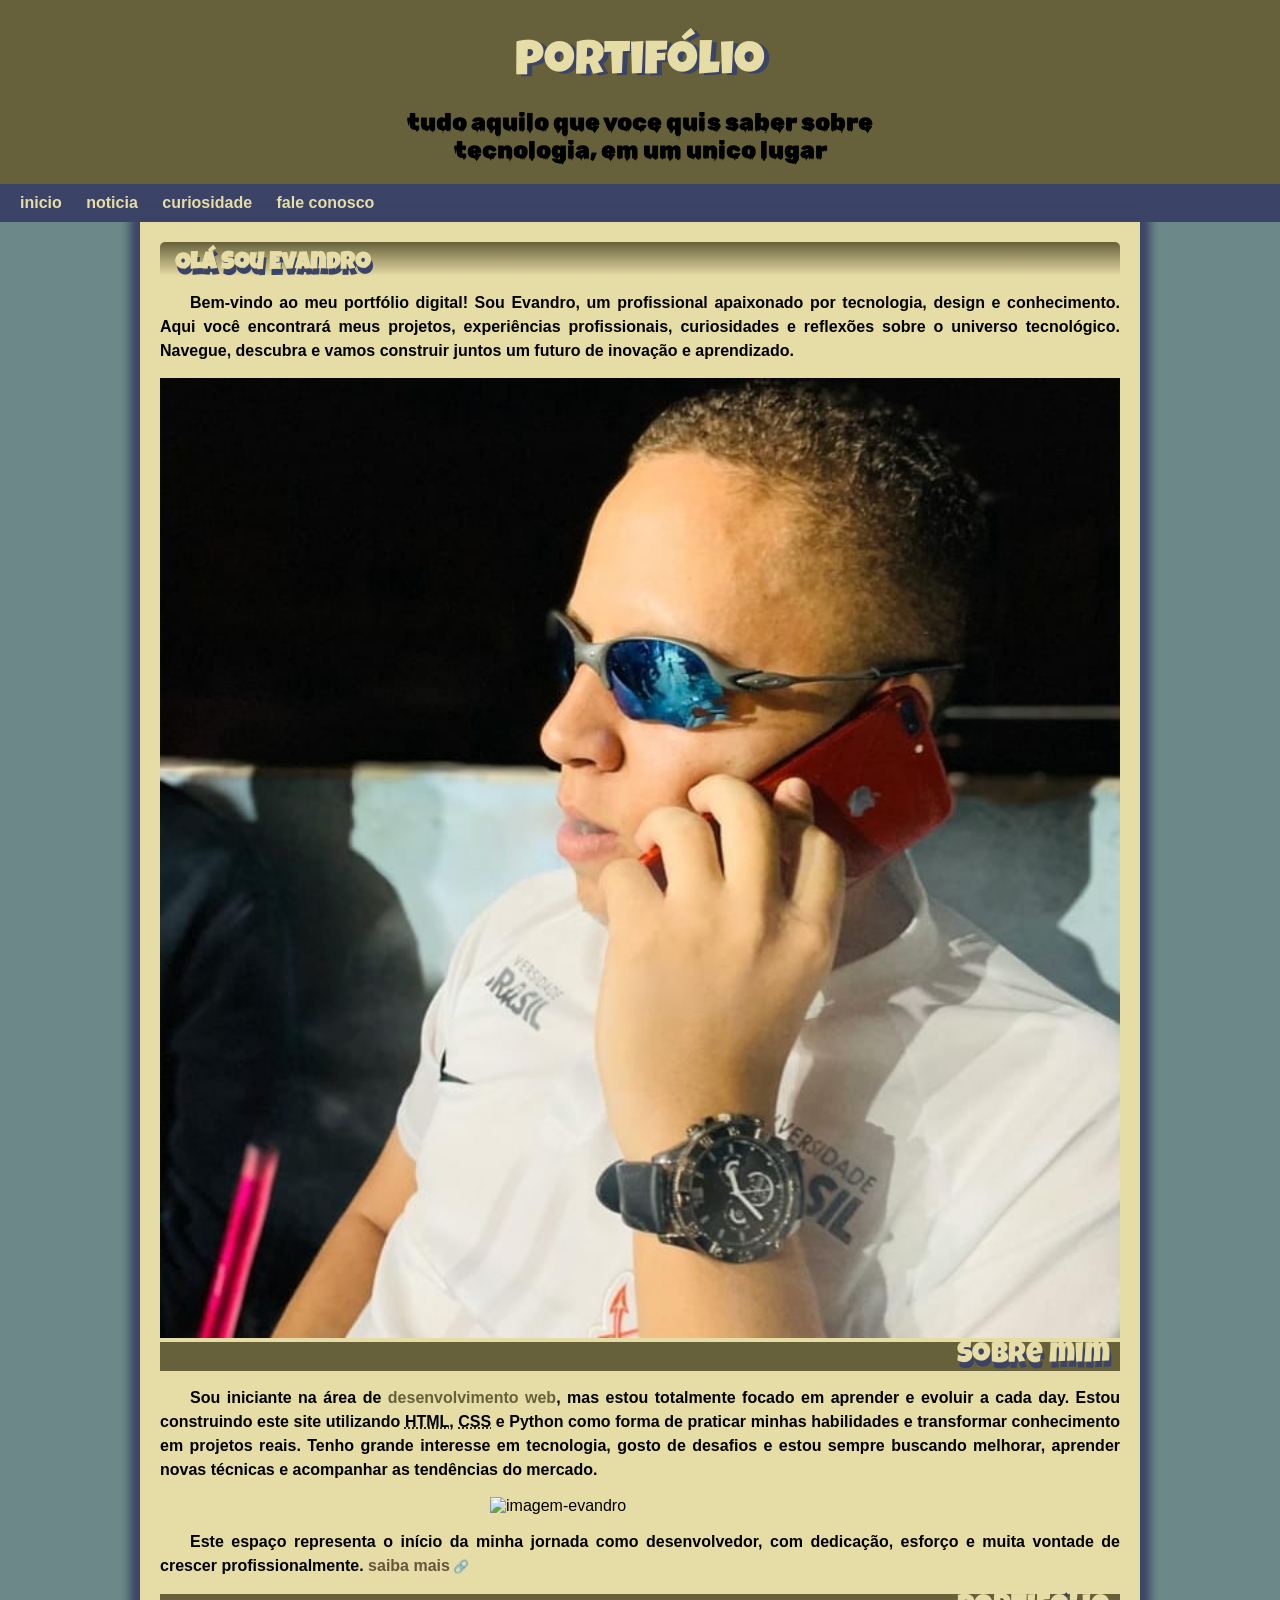
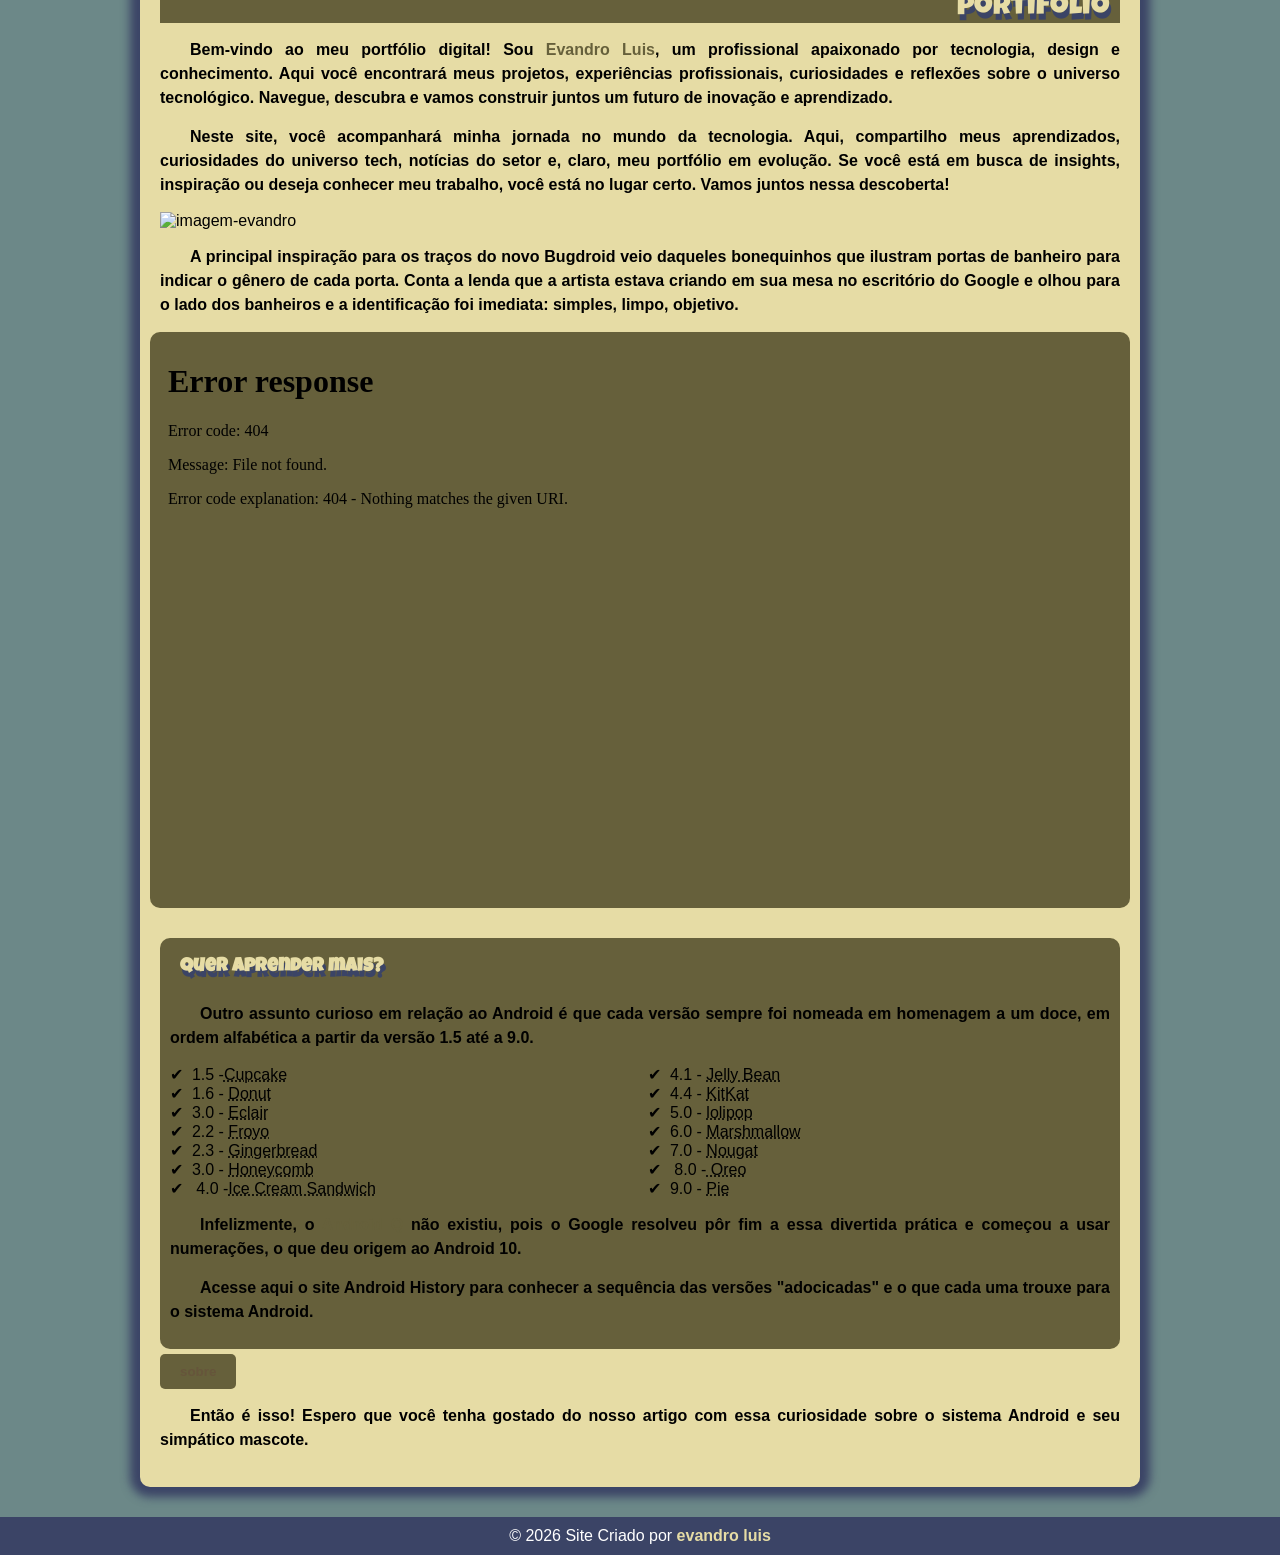
==== curiosidade/curiosidades.net/index.html @ 5dc9df83 "Update index.html" ====
<!DOCTYPE html>
<html lang="pt-br">
<head>
    <meta charset="UTF-8">
    <meta name="viewport" content="width=device-width, initial-scale=1.0">
    <link rel="stylesheet" href="sobre.html">
    <link rel="stylesheet" href="style.css">
    <link rel="shortcut icon" href="/link/icons8-favicon-94.png" type="image/x-icon">
     <link rel="stylesheet" href="./curiosidades.net">
    <title>Document</title>
</head>
<body>
    <header>
        <h1>Portifólio </h1>
          <p>tudo aquilo que voce quis saber sobre tecnologia,
            em um unico lugar</p>
    </header>
         <nav>
           <a href="#">inicio</a>
           <a href="#">noticia </a>
           <a href="#">curiosidade</a>
           <a href="#">fale conosco</a>
         </nav>

                       
        <main>

             <article>
                         <h1>Olá  Sou Evandro</h1>

                         <p>Bem-vindo ao meu portfólio digital! Sou Evandro, um profissional apaixonado por tecnologia, design e conhecimento. Aqui você encontrará meus projetos, experiências 
                          profissionais, curiosidades e reflexões sobre o universo tecnológico. Navegue, descubra e vamos construir 
                          juntos um futuro de inovação e aprendizado.</p>
                          
                         
                         
                         
                              <picture>
                            <source media="(max-width: 300px)" srcset="imagem../evandro.p.png">
                        <img src="./imagem/02.jpg" alt="mascote">                  
                        </picture>
                  
                
                              <h2>Sobre mim</h2>
 
                           <p>
                              Sou iniciante na área de <strong>desenvolvimento web</strong>, mas estou totalmente focado em aprender e evoluir a cada day. Estou construindo este site utilizando  <abbr title="HyperText Markup Language">HTML</abbr>, <abbr title="Cascading Style Sheets">CSS</abbr> e Python como forma de praticar minhas habilidades e transformar conhecimento em projetos reais. Tenho grande interesse em tecnologia,
                              gosto de desafios e estou sempre buscando melhorar, aprender novas técnicas e acompanhar as tendências do mercado. 
                             </p>
                      
                                <img src="/imagem/evandro-01.jpeg" class="pequena" alt="imagem-evandro">
                    
                            <p>Este espaço
                              representa o início da minha jornada como desenvolvedor, com dedicação, esforço e muita vontade de crescer profissionalmente. <a href="https://www.instagram.com/pilotozl_25?igsh=djE5Z3M5ZjZwZXA3" target="_blank" class="externo">saiba mais</a>
                            </p>



                         
                      
                             <h2>portifólio</h2>

                       <p> Bem-vindo ao meu portfólio digital! Sou <strong>Evandro Luis</strong>, um profissional apaixonado por tecnologia,
                         design e conhecimento. Aqui você encontrará meus projetos, experiências profissionais, curiosidades e reflexões sobre o universo tecnológico. Navegue, descubra e vamos construir juntos um futuro de inovação e aprendizado.
                      </p>


                          

                        <p>Neste site, você acompanhará minha jornada no mundo da tecnologia. Aqui, compartilho meus aprendizados, curiosidades do universo tech, notícias do setor e, claro, meu portfólio em evolução.
                           Se você está em busca de insights, inspiração ou deseja conhecer meu trabalho, você está no lugar certo.
                            Vamos juntos nessa descoberta!
                         
                        </p>
                                          
                            <img src="/imagem/evandro-05.jpeg" alt="imagem-evandro">              

                         <p>A principal inspiração para os traços do novo Bugdroid veio daqueles bonequinhos que
                             ilustram portas de banheiro para indicar o gênero de cada porta.
                              Conta a lenda que a artista estava criando em sua mesa no escritório do Google e olhou 
                              para o lado dos banheiros e a identificação foi imediata: simples, limpo, objetivo.
     
                         </p>
                        
                         <div class="video">                           
                           <iframe src="/media/@pilotozl_25.mp4" frameborder="0">bem vindo</iframe>
                           
                        </div> 
                        
                        <aside>
                         <h3> Quer aprender mais? </h3>

                        <p>Outro assunto curioso em relação ao Android é que cada versão sempre foi nomeada em homenagem a um doce, em ordem alfabética a partir da versão 1.5 até a 9.0.
                        </p>

                     <ul>
                             <li>1.5 -<abbr title="bolo de copo">Cupcake</abbr></li>
                             <li>1.6 - <abbr title="roquinha">Donut</abbr></li>
                             <li>3.0 - <abbr title="bomba">Eclair</abbr></li>
                             <li>2.2 - <abbr title="iogurte">Froyo</abbr></li>
                             <li>2.3 - <abbr title="biscoto">Gingerbread</abbr></li>
                             <li>3.0 - <abbr title="favo de mel">Honeycomb</abbr></li>
                             <li> 4.0 -<abbr title="saunduiche">Ice Cream Sandwich</abbr></li>
                             <li>4.1 - <abbr title="jujuba"> Jelly Bean</abbr></li>  
                             <li>4.4 - <abbr title="kitkat">KitKat</abbr></li>
                             <li>5.0 - <abbr title="pirulito"> lolipop</abbr></li>
                             <li>6.0 - <abbr title="Marshmallow"> Marshmallow</abbr></li>
                             <li>7.0 - <abbr title="torrene"> Nougat</abbr></li>
                             <li> 8.0 -<abbr title="oreo"> Oreo</abbr></li>
                             <li>9.0 - <abbr title="torta"> Pie</abbr></li>

                     </ul>

                       <p> Infelizmente, o <strong>Android Q</strong> não existiu, pois o Google resolveu pôr fim a essa divertida prática e começou
                         a usar numerações, o que deu origem ao Android 10.
                      </p>
                      <p>
                        Acesse aqui o site Android History para conhecer a sequência das versões "adocicadas" e o que cada uma trouxe para o sistema Android.
                      </p>
                    
                    </aside>
        
                   
                  <button class="plt"><a href="sobre.html">sobre</a></button>
                  
                  <p>  Então é isso! Espero que você tenha gostado do nosso artigo com essa curiosidade sobre o sistema Android 
                        e seu simpático mascote.
                    </p>
               
             </article> 

              

        </main> 

        <footer>
            <p>&copy; 2026 Site Criado por  <a href="https://www.instagram.com/pilotozl_25?igsh=djE5Z3M5ZjZwZXA3" target="_blank"> evandro luis</a></p>
        </footer>
</body>
</html>
---- curiosidade/curiosidades.net/style.css ----
@charset "UTF-8";
 
@import url('https://fonts.googleapis.com/css2?family=Luckiest+Guy&display=swap');
@import url('https://fonts.googleapis.com/css2?family=Rubik+Wet+Paint&display=swap');

:root{
    --cor0:#E6DCA5 ;
    --cor01: #E6CDA5;
    --cor02: #A6B4E6;
    --cor03:#3B4466 ;
    --cor04: #66603B;
    --cor05:#66553B;

     --fonte-padrao: Arial, Helvetica, sans-serif;
     --fonte-destaque: 'Rubik Wet Paint', cursive;
     --fonte-els: "Luckiest Guy", cursive;
}
*{
    margin: 0;
    padding: 0;
    box-sizing: border-box;
    font-family: var(--fonte-padrao)

}
a.externo::after{
    content: '\00a0\1f517';
    font-size: 0.8em;
    color: var(--cor02);    
}

body {
    background-color: rgb(108, 136, 136);

   
}

header{
    background-color: var(--cor04);
    min-height: 150px;
    text-align: center;
    padding-top: 40px;
    
   
}
header > h1{
    font-family: var(--fonte-els);
    color: var(--cor0);
    font-weight: normal;
    margin-bottom: 20px;
    font-size: 3em;
    text-shadow: 5px 2px 0 var(--cor03);
   
    
}
header > p{
    font-size: 1.5rem;
    font-family: var(--fonte-destaque);
    max-width: 600px;
    padding-right: 10px;
    padding-left: 10px;
    margin: auto;
    padding-bottom: 20px;
    
    
}

nav{
      background-color: var(--cor03);
      padding: 10px;
     
}

nav > a {
    color: var(--cor0);
    padding: 10px;
    text-decoration: none;
    font-weight: bold;
    border-radius: 5px;
    transition-duration: 2s;
}
nav > a:hover{
    background-color: var(--cor04);
    color: var(--cor03);
}

main{
    min-width: 320px;
    max-width: 1000px;
    margin: auto;
    padding: 20px;
     background-color: var(--cor0);
     box-shadow: 0px 0px 10px 10px var(--cor03);
     margin: auto;
     margin-bottom: 30px;
     border-radius: 0px 0px 10px 10px;

}
main img{
    width: 100%;
}
main img.pequena{
    max-width: 300px;
    display: block;
    margin: auto;
}
div.video{
    background-color: var(--cor04);
    border-radius: 10px;
    margin: 0px -10px 30px -10px;
    position: relative;
    padding-bottom: 60%;
    
    
}                                        

                              
div.video iframe{
    position: absolute;
    top: 0%;
    left: 0%;
    width: 100%;
    height: 100%;
    display: block;
    margin: auto;
    padding: 10px;
    
}   


main h1{
    font-family: var(--fonte-els);
     background-color: var(--cor04);
     color: var(--cor0);
     text-shadow: 2px 6px var(--cor03);
     background-image:linear-gradient(var(--cor04), var(--cor0));
     border-radius: 5px 5px 0px 0px;
     text-align: start;
     padding-left: 15px;
     padding-top: 10px;
     
}
main h2{
    font-family: var(--fonte-els);
    font-size: 1.8em;
    font-weight: normal;
    background-color: var(--cor04);
    color: var(--cor0);
    text-shadow: 2px 6px var(--cor03);
    text-align: end;
    padding-right: 10px;
   

    
}
main p{
    margin: 15px 0px;
    text-align: justify;
    text-indent: 30px;
    line-height: 1.5em;
    font-weight: bolder;
}
main strong{
    color: var(--cor04);
    font-weight: bold;
    cursor: pointer;
}
main strong:hover{
    color: var(--cor02);
}
 main a{
    color: var(--cor05);
    text-decoration: none;
    font-weight: bold;

 }

 main a:hover{
    color: var(--cor02);
    text-decoration: underline;

 }
 aside{
    background-color: var(--cor04);
    padding: 10px;
    border-radius: 10px; 
}
aside > h3{
    font-family: var(--fonte-els);
    color: var(--cor0);
    text-shadow: 2px 6px var(--cor03);
    padding: 10px 10px;


}
aside > ul{
    list-style-type: '\2714\00a0\00a0';
    list-style-position: inside;
    columns: 2;
}
.plt{
    
    background-color: var(--cor04);
    color: var(--cor0);
    padding-top: 5px;
    border: none;
    padding: 10px 20px;
    border-radius: 5px;
    font-weight: bold;
    cursor: pointer;
    transition-duration: 0.3s;    
    margin-top: 5px; 
    
}
.plt:hover{
    background-color: var(--cor0);
    color: var(--cor01);

}
    
footer{
    background-color: var(--cor03);
    color: white;
    text-align: center;
    font-size: 1em;
    padding: 10px;
}
footer a{
    color: var(--cor0);
    text-decoration: none;
    font-weight: bold;
}   
footer a:hover{
    color: var(--cor02);
    text-decoration: underline;
}
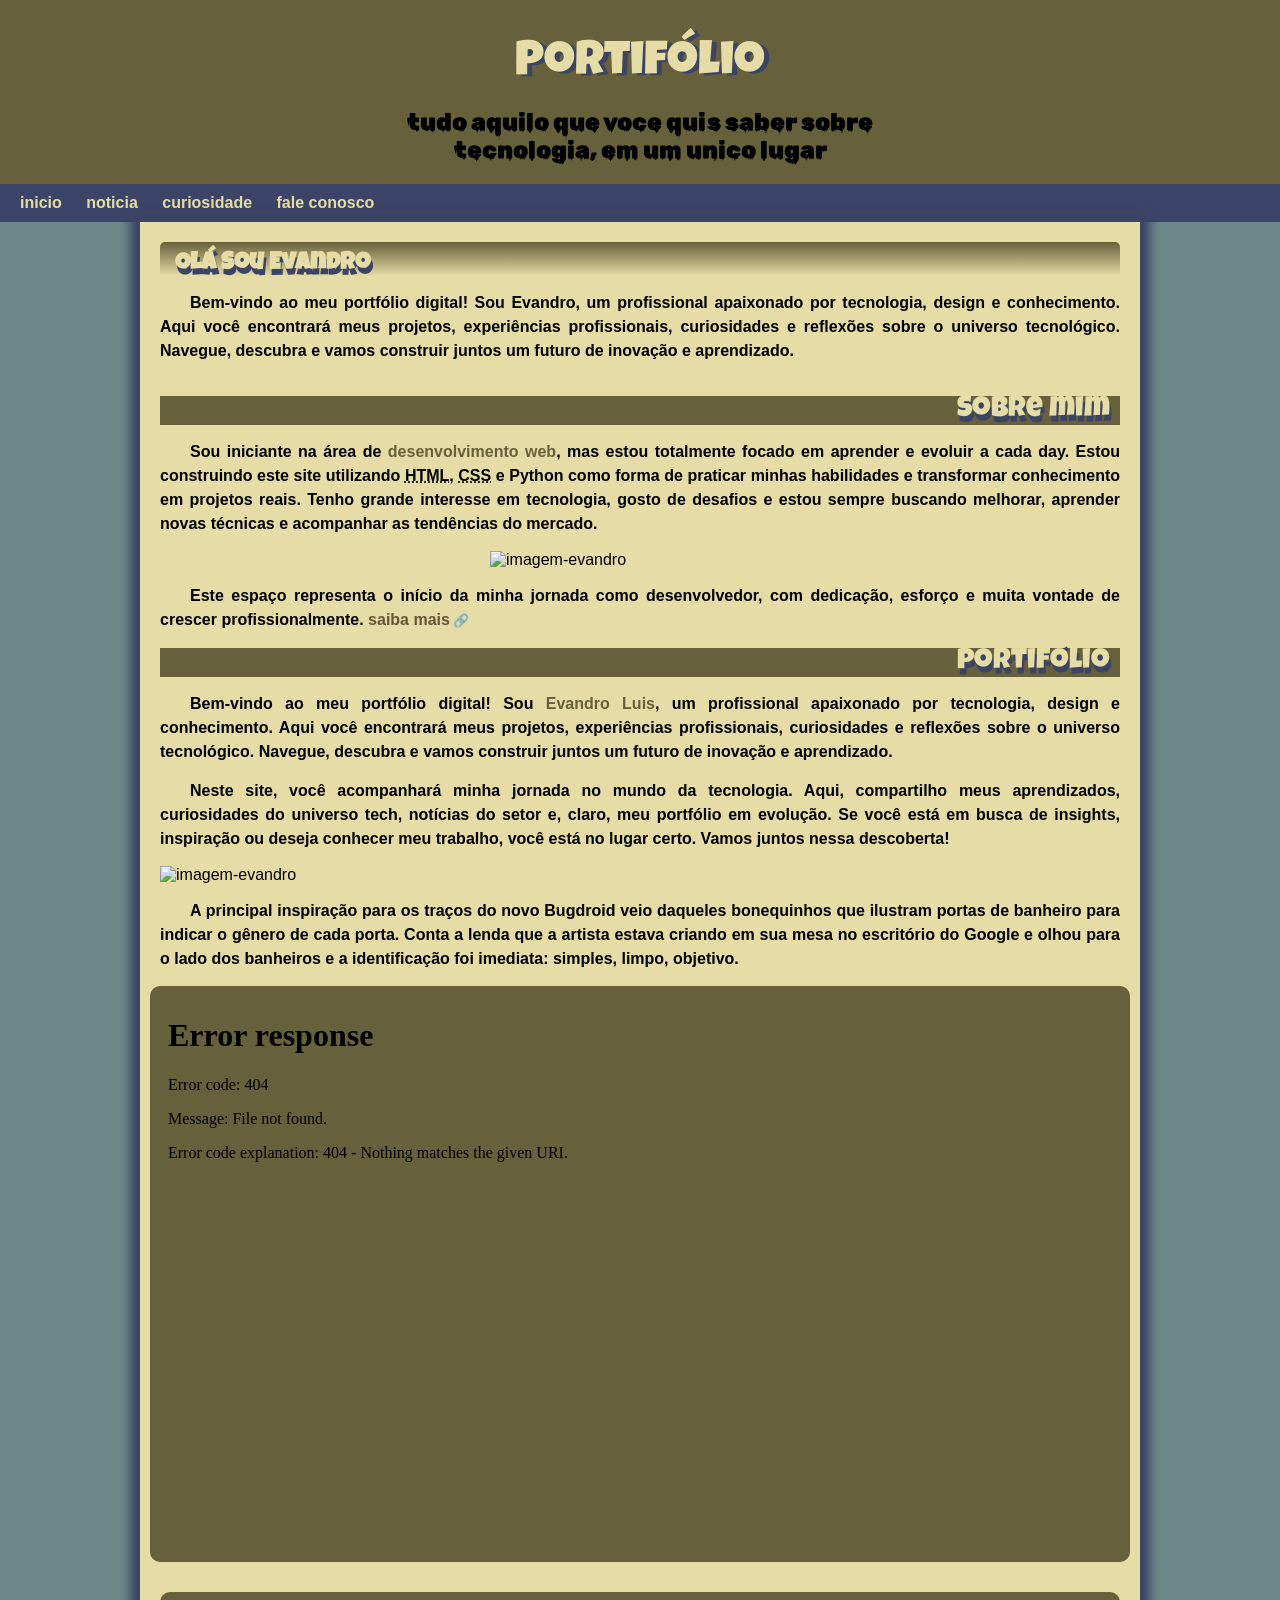
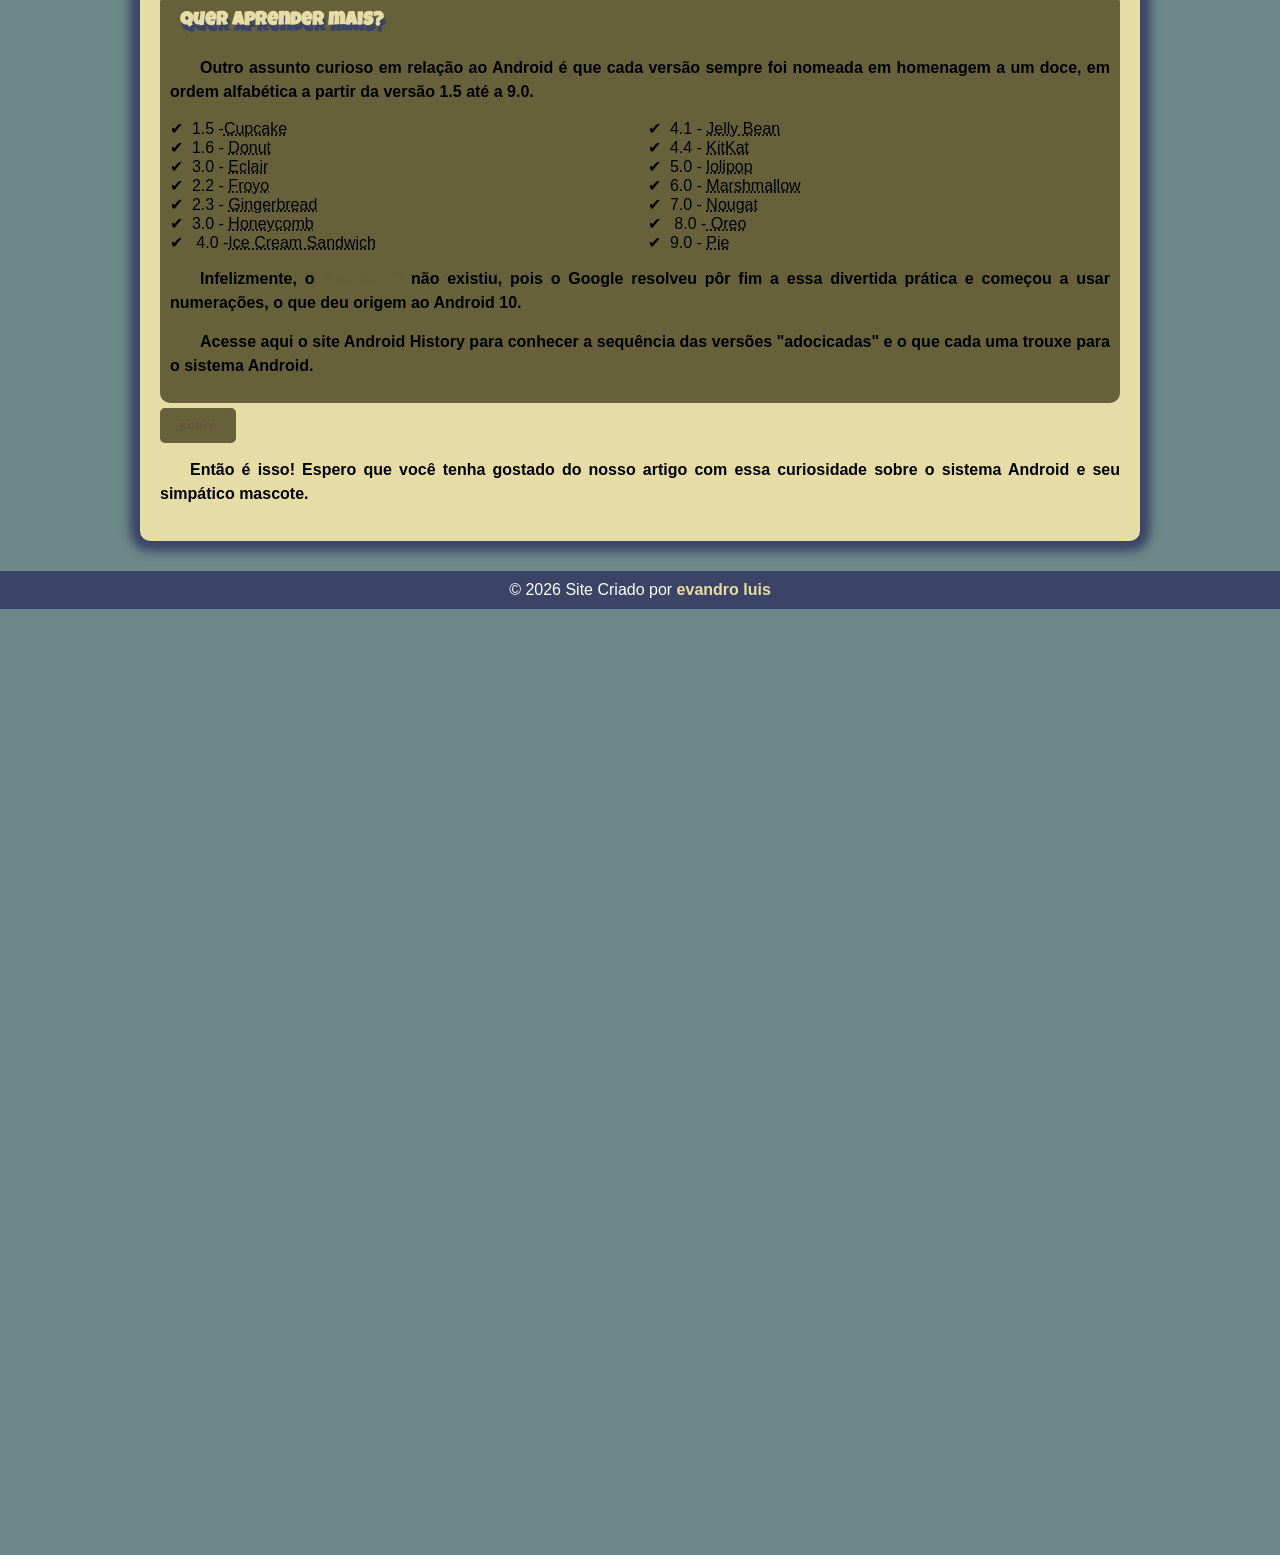
==== commit 1595e226: "Update index.html" ====
--- a/curiosidade/curiosidades.net/index.html
+++ b/curiosidade/curiosidades.net/index.html
@@ -6,7 +6,7 @@
     <link rel="stylesheet" href="sobre.html">
     <link rel="stylesheet" href="style.css">
     <link rel="shortcut icon" href="/link/icons8-favicon-94.png" type="image/x-icon">
-     <link rel="stylesheet" href="./curiosidades.net">
+     <link rel="stylesheet" href="../curiosidades.net">
     <title>Document</title>
 </head>
 <body>
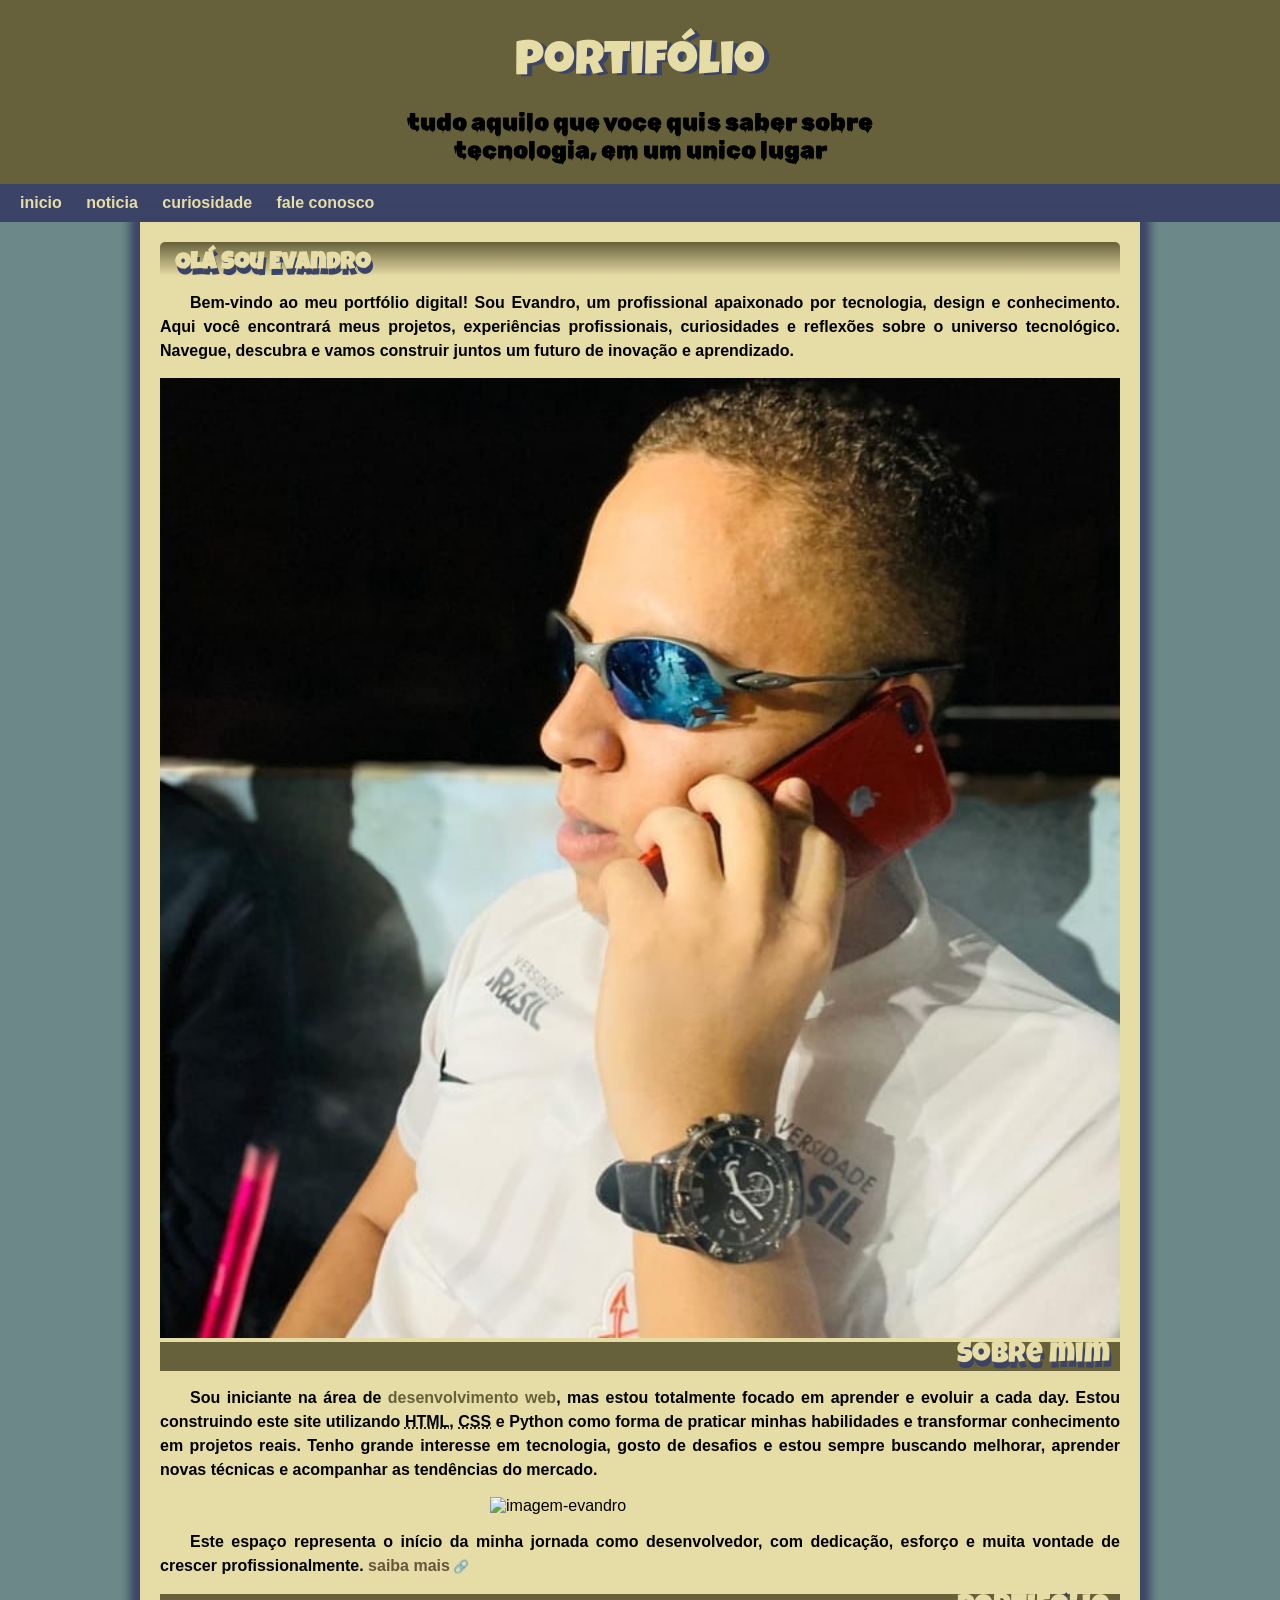
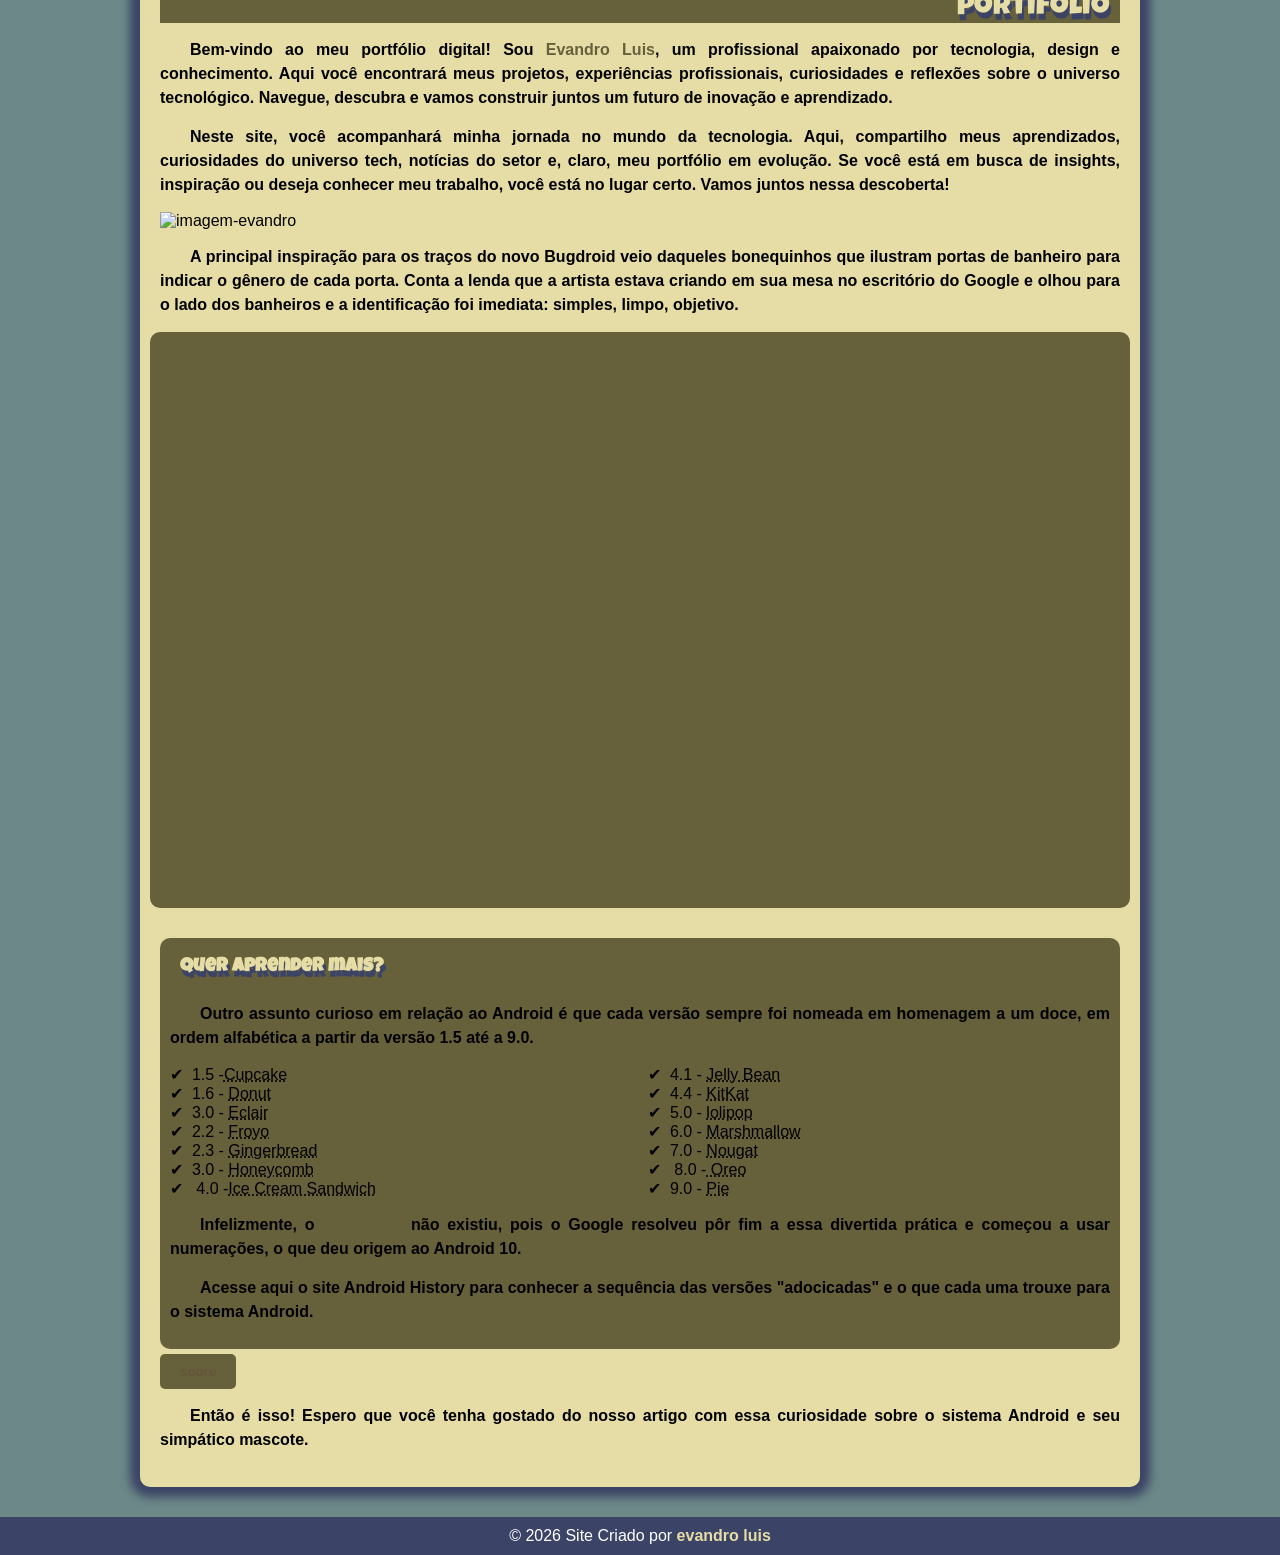
==== commit a5003999: "Update HTML structure and content in index.html" ====
--- a/curiosidade/curiosidades.net/index.html
+++ b/curiosidade/curiosidades.net/index.html
@@ -83,7 +83,7 @@
                          </p>
                         
                          <div class="video">                           
-                           <iframe src="/media/@pilotozl_25.mp4" frameborder="0">bem vindo</iframe>
+                           <iframe src="https://youtu.be/TD4thPiudvQ?si=_cY3_UR2vMrPYGJ1" frameborder="0">bem vindo</iframe>
                            
                         </div> 
                         
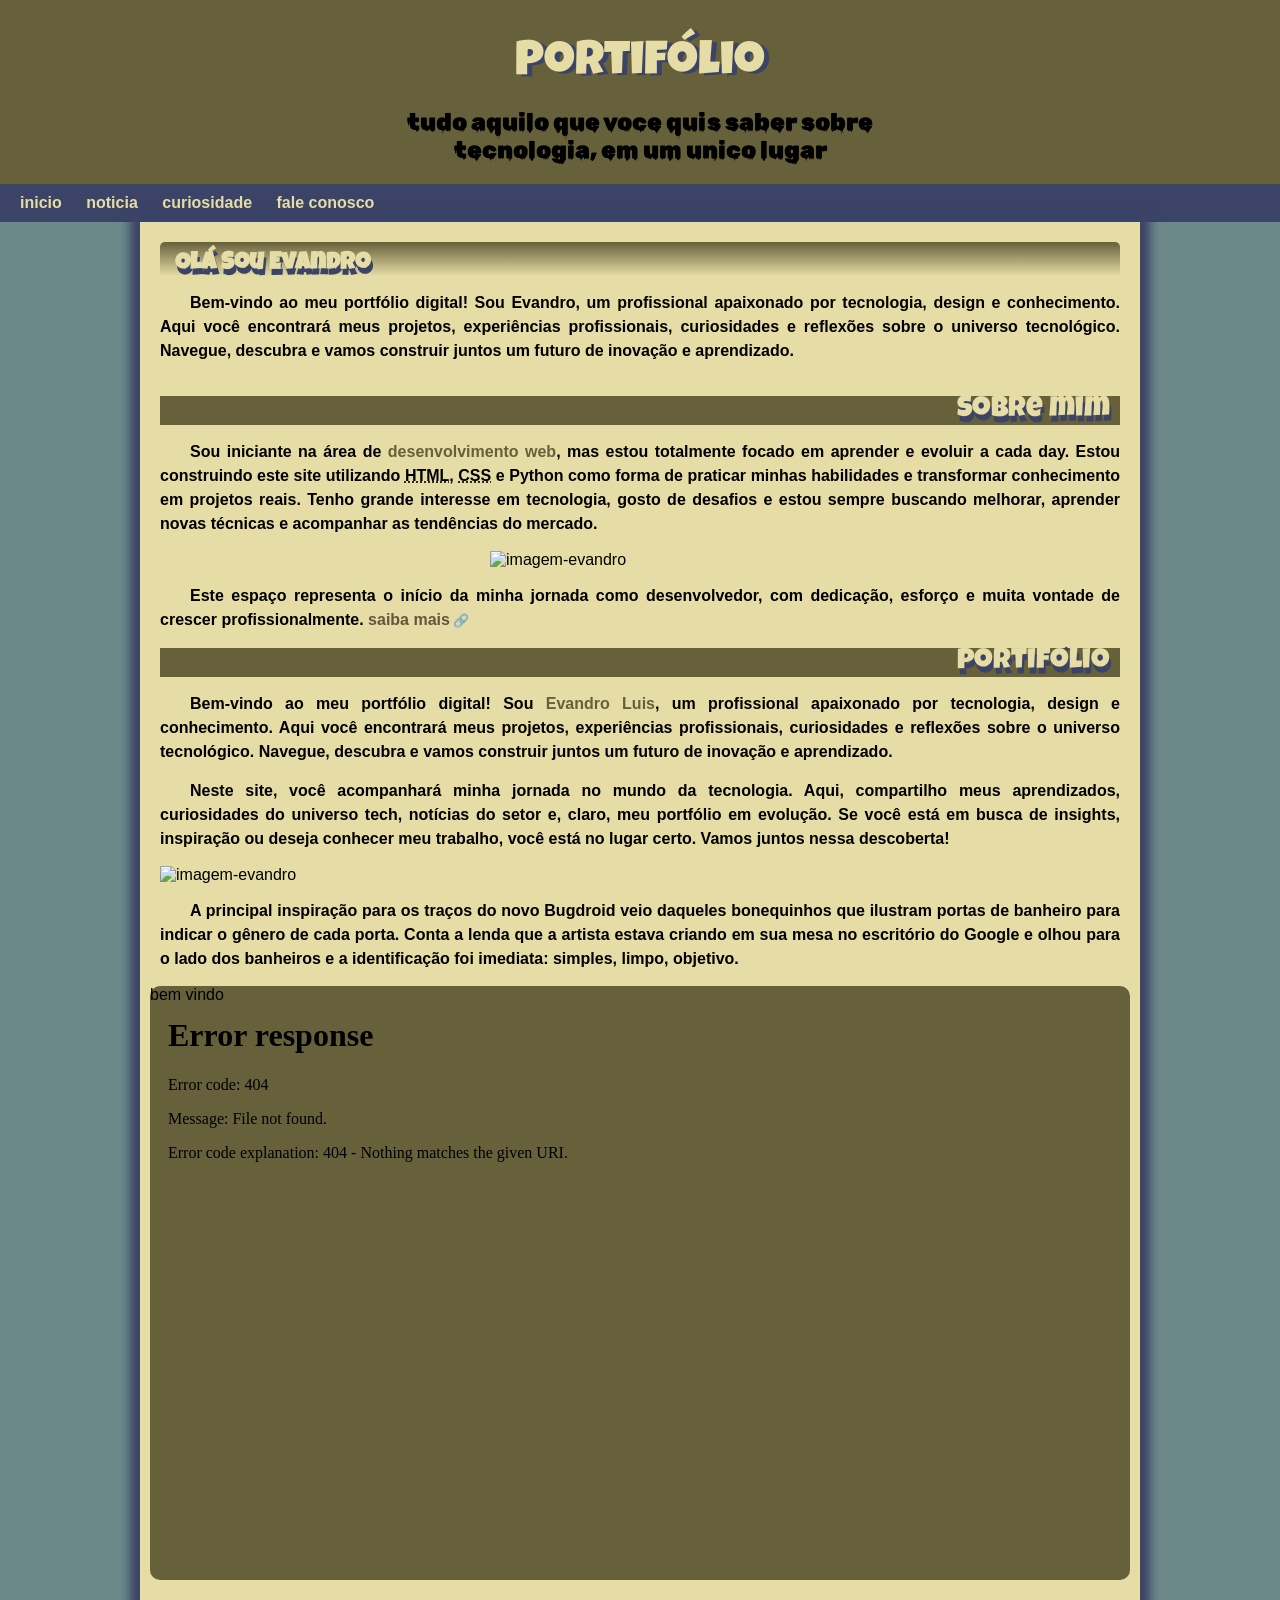
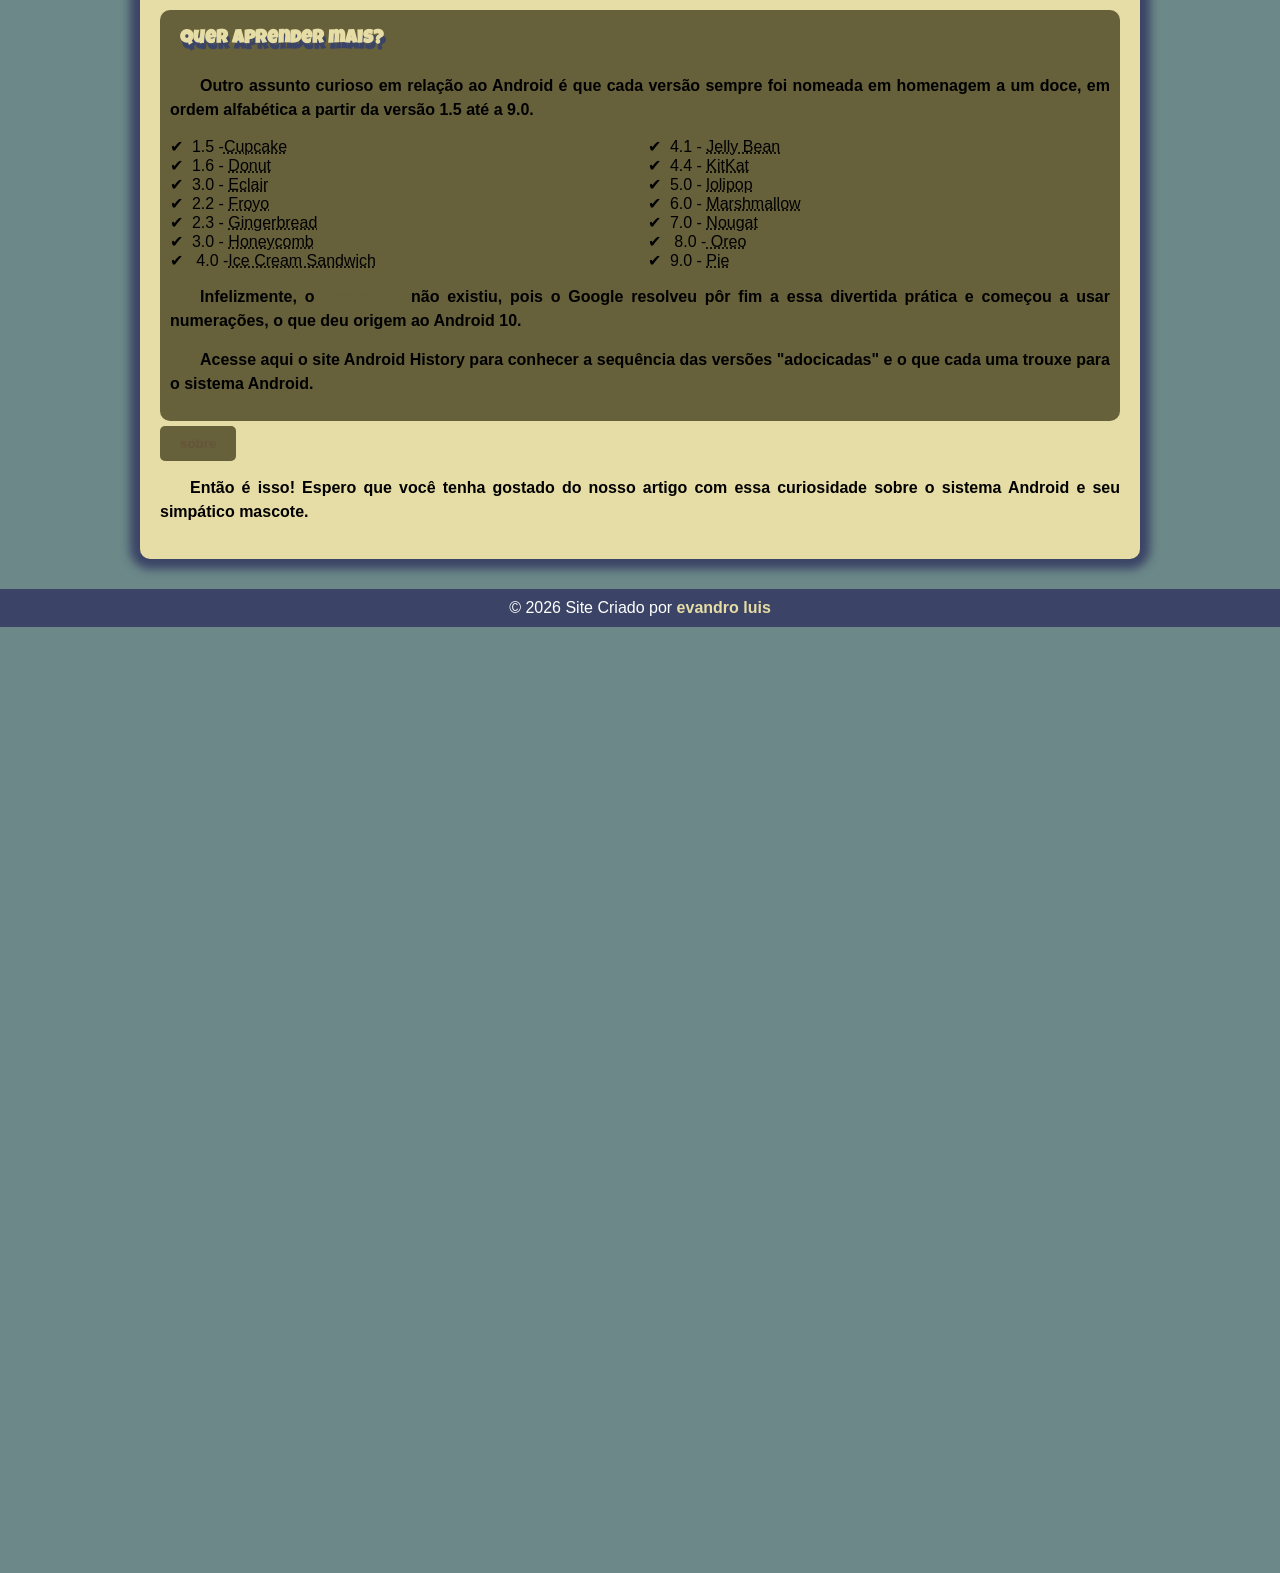
==== commit a71de59b: "Update index.html" ====
--- a/curiosidade/curiosidades.net/index.html
+++ b/curiosidade/curiosidades.net/index.html
@@ -83,7 +83,7 @@
                          </p>
                         
                          <div class="video">                           
-                           <iframe src="https://youtu.be/TD4thPiudvQ?si=_cY3_UR2vMrPYGJ1" frameborder="0">bem vindo</iframe>
+                           <iframe src=<iframe width="560" height="315" src="https://www.youtube.com/embed/TD4thPiudvQ?si=_cY3_UR2vMrPYGJ1" title="YouTube video player" frameborder="0" allow="accelerometer; autoplay; clipboard-write; encrypted-media; gyroscope; picture-in-picture; web-share" referrerpolicy="strict-origin-when-cross-origin" allowfullscreen></iframe>bem vindo</iframe>
                            
                         </div> 
                         
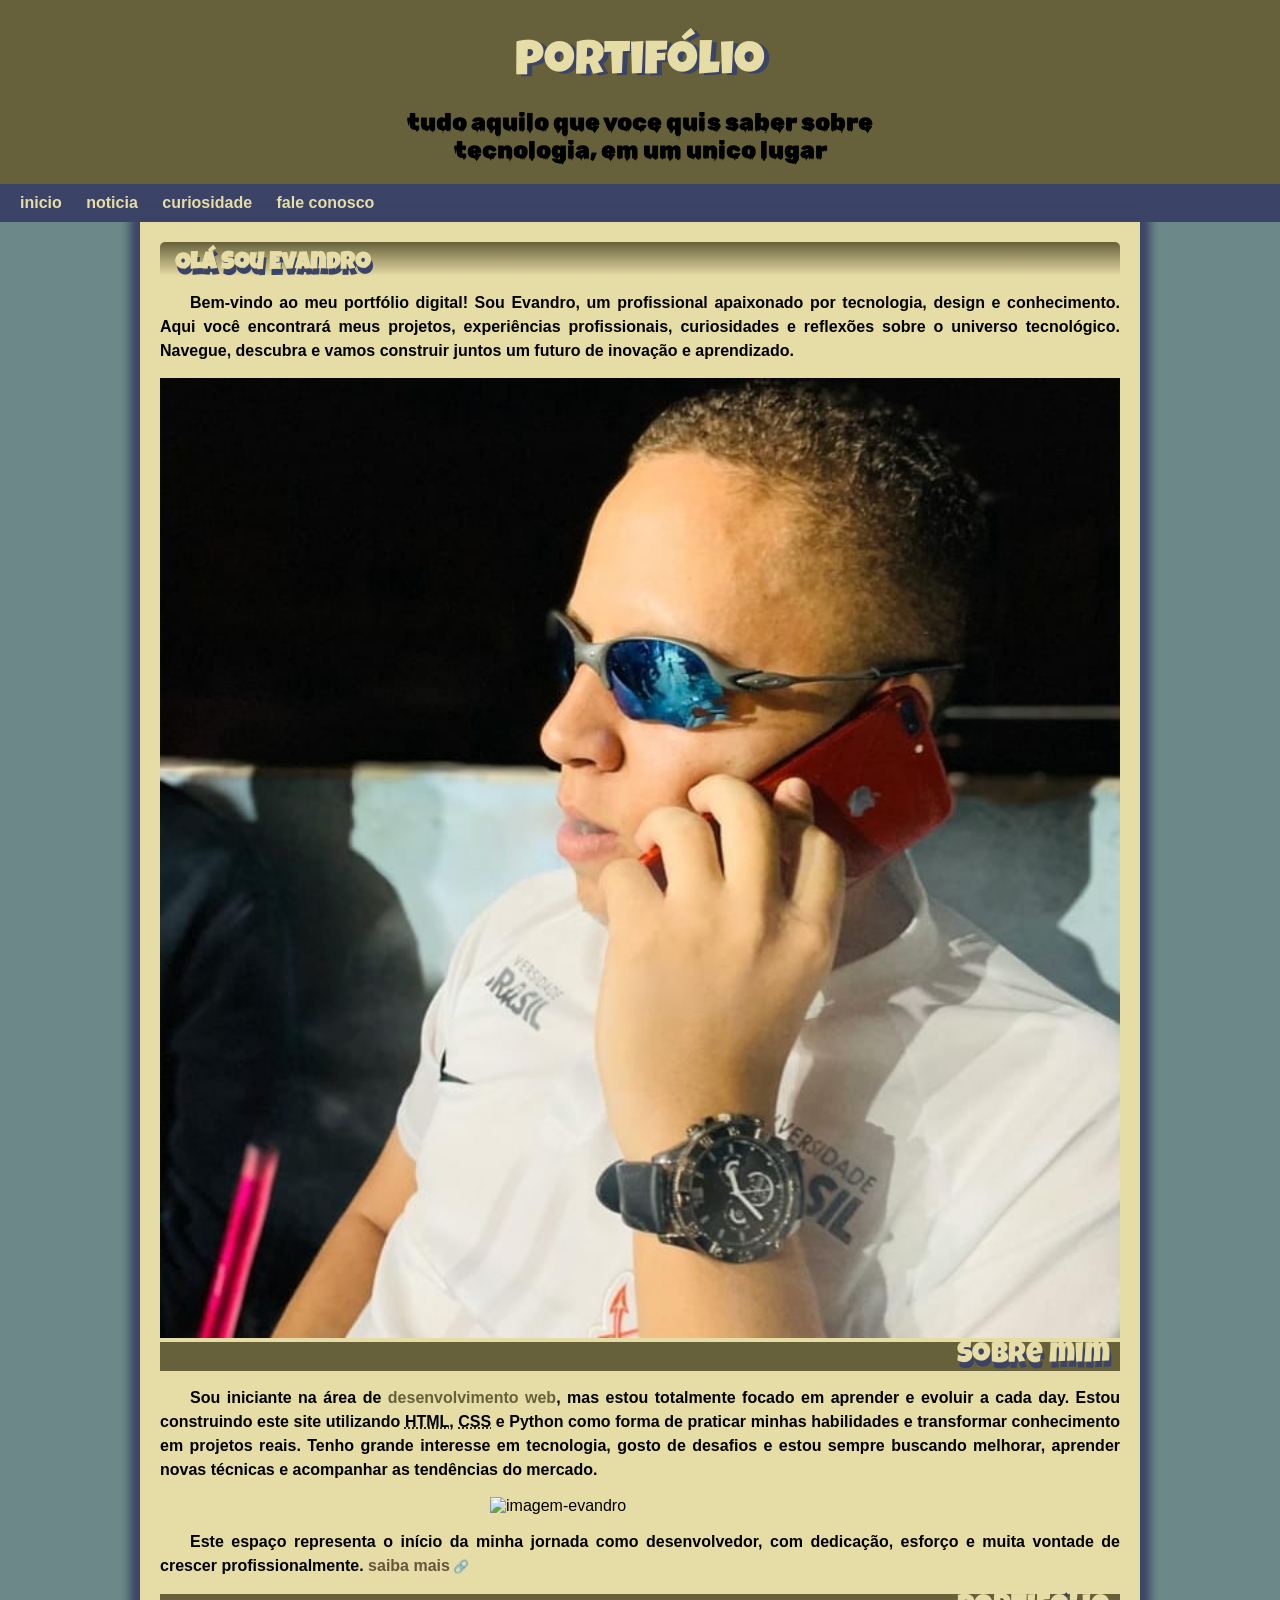
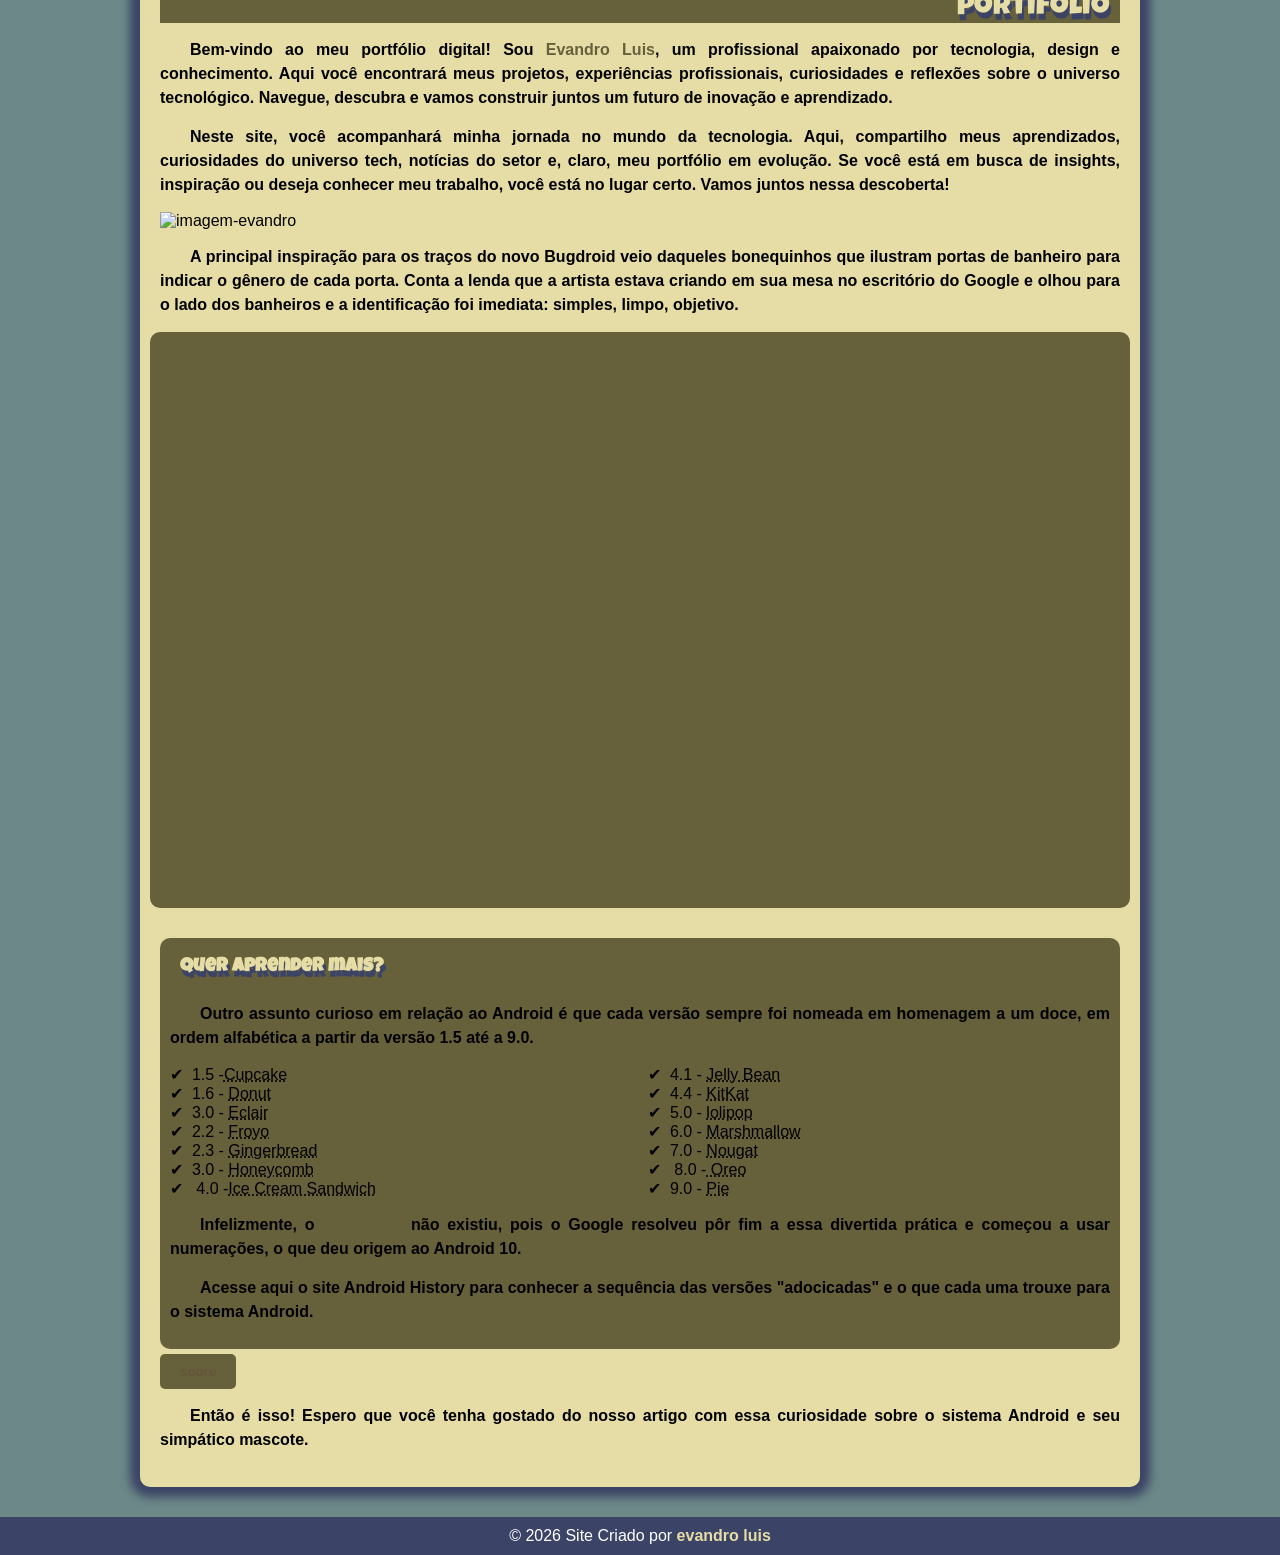
==== commit 89292119: "Update index.html" ====
--- a/curiosidade/curiosidades.net/index.html
+++ b/curiosidade/curiosidades.net/index.html
@@ -83,7 +83,7 @@
                          </p>
                         
                          <div class="video">                           
-                           <iframe src=<iframe width="560" height="315" src="https://www.youtube.com/embed/TD4thPiudvQ?si=_cY3_UR2vMrPYGJ1" title="YouTube video player" frameborder="0" allow="accelerometer; autoplay; clipboard-write; encrypted-media; gyroscope; picture-in-picture; web-share" referrerpolicy="strict-origin-when-cross-origin" allowfullscreen></iframe>bem vindo</iframe>
+                          <iframe width="560" height="315" src="https://www.youtube.com/embed/TD4thPiudvQ?si=QzYDabiOmWYxZzSe" title="YouTube video player" frameborder="0" allow="accelerometer; autoplay; clipboard-write; encrypted-media; gyroscope; picture-in-picture; web-share" referrerpolicy="strict-origin-when-cross-origin" allowfullscreen>bem vindo</iframe>
                            
                         </div> 
                         
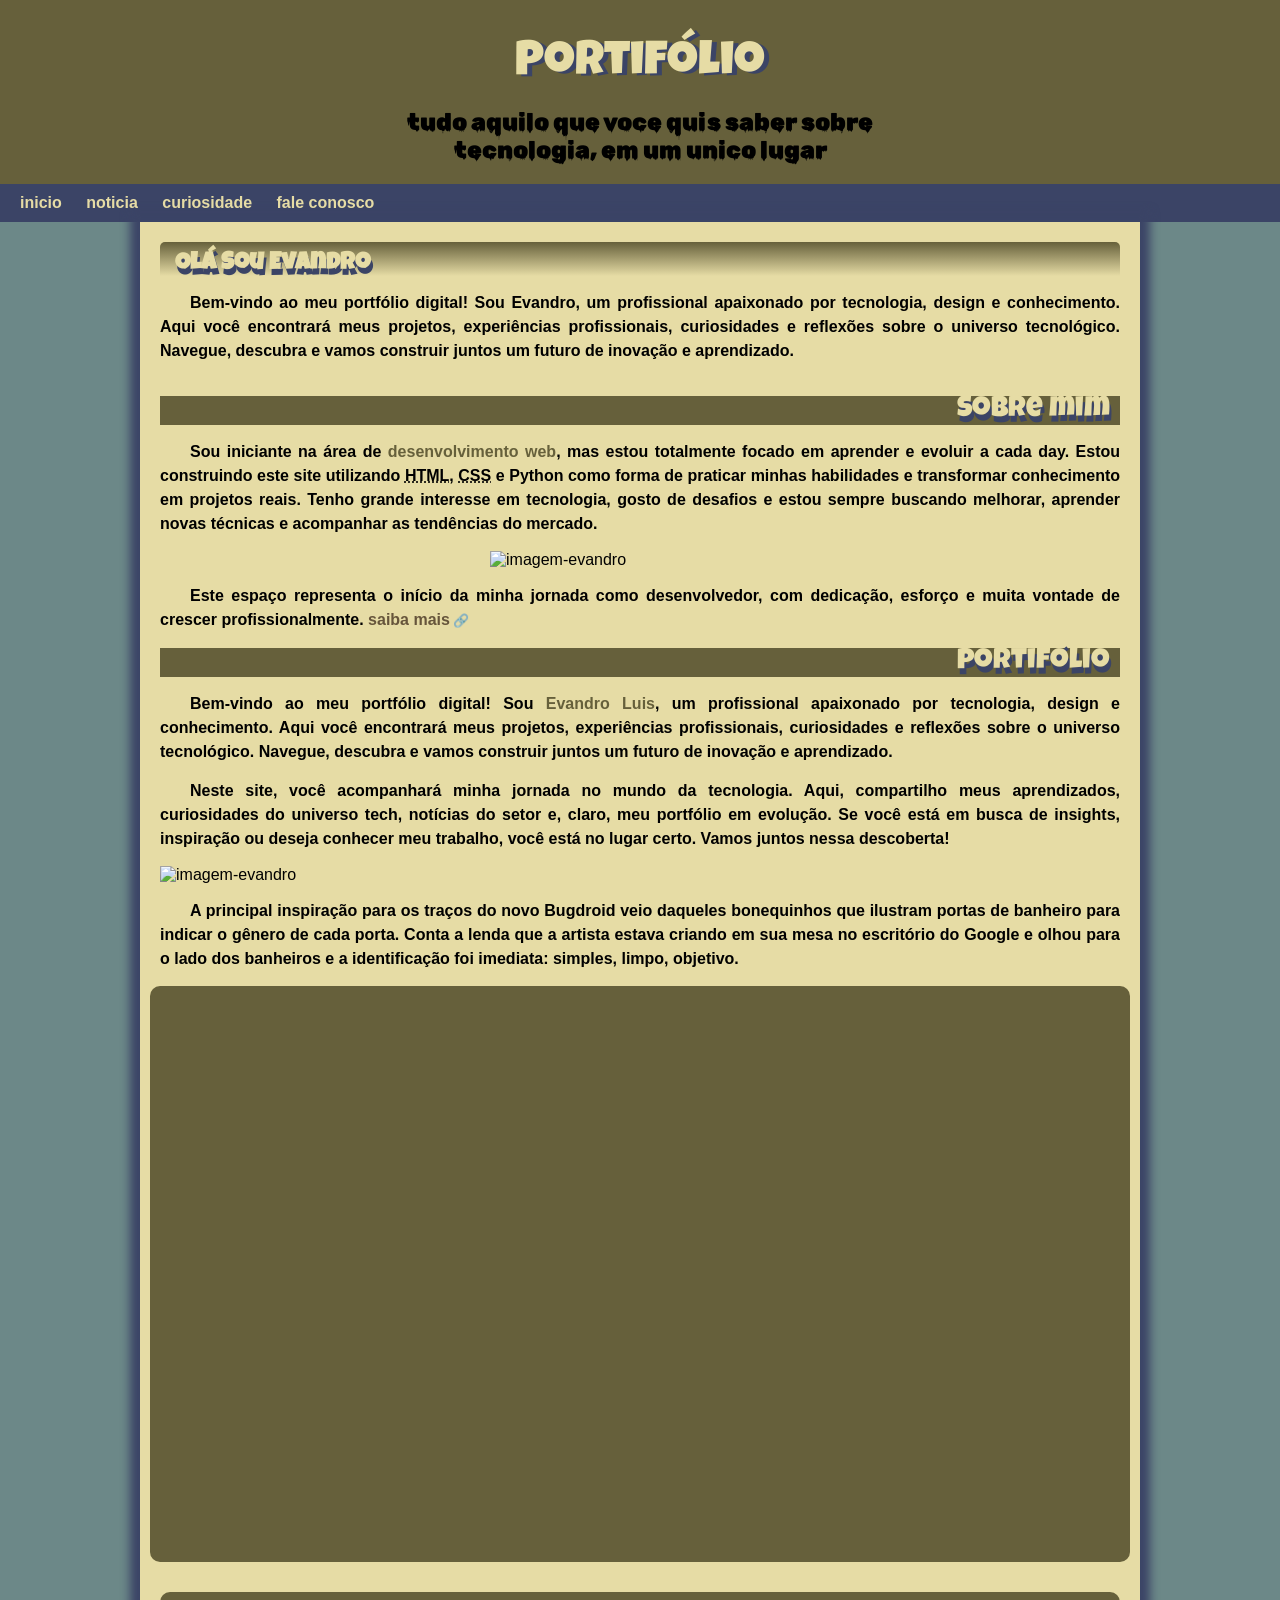
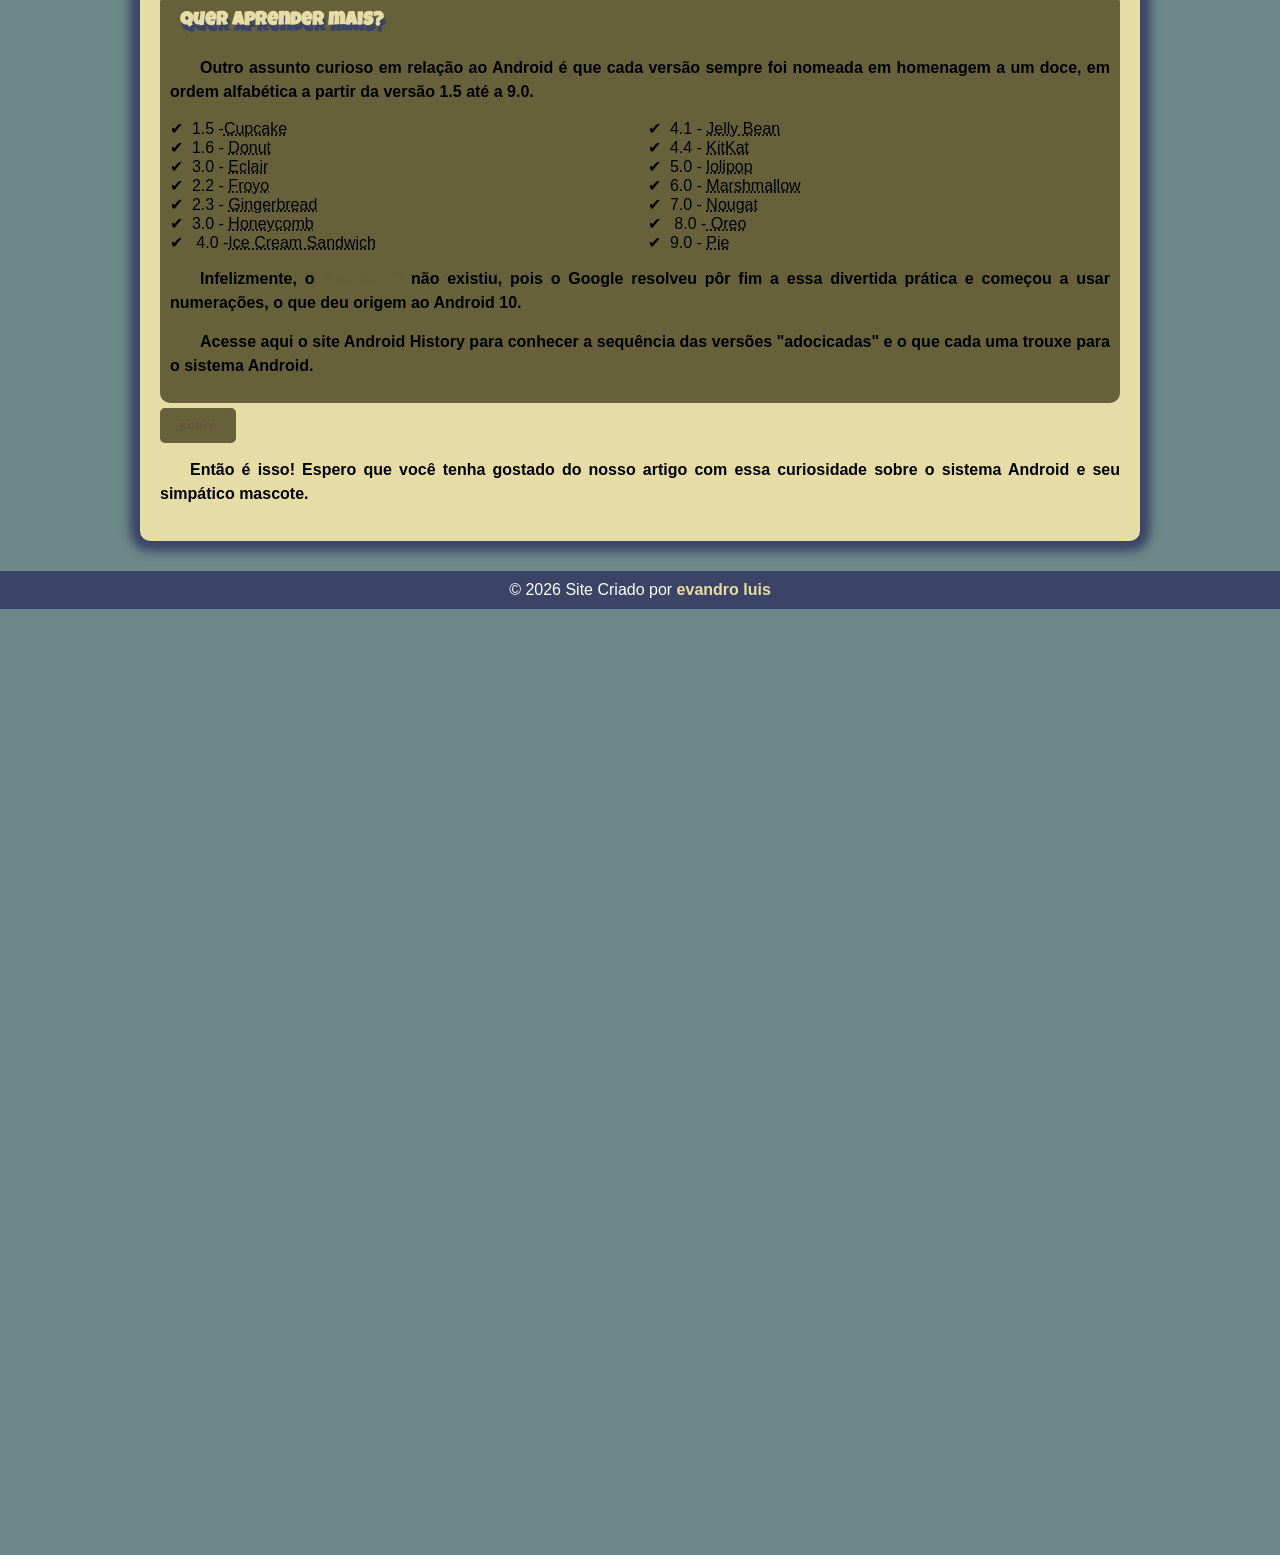
==== commit 2a2a6c52: "Fix HTML encoding issues in index.html" ====
--- a/curiosidade/curiosidades.net/index.html
+++ b/curiosidade/curiosidades.net/index.html
@@ -83,9 +83,9 @@
                          </p>
                         
                          <div class="video">                           
-                          <iframe width="560" height="315" src="https://www.youtube.com/embed/TD4thPiudvQ?si=QzYDabiOmWYxZzSe" title="YouTube video player" frameborder="0" allow="accelerometer; autoplay; clipboard-write; encrypted-media; gyroscope; picture-in-picture; web-share" referrerpolicy="strict-origin-when-cross-origin" allowfullscreen>bem vindo</iframe>
+                           <iframe width="560" height="315" src="https://www.youtube.com/embed/TD4thPiudvQ?si=QzYDabiOmWYxZzSe" title="YouTube video player" frameborder="0" allow="accelerometer; autoplay; clipboard-write; encrypted-media; gyroscope; picture-in-picture; web-share" referrerpolicy="strict-origin-when-cross-origin" allowfullscreen>bem vindo</iframe>
                            
-                        </div> 
+                        </div>
                         
                         <aside>
                          <h3> Quer aprender mais? </h3>
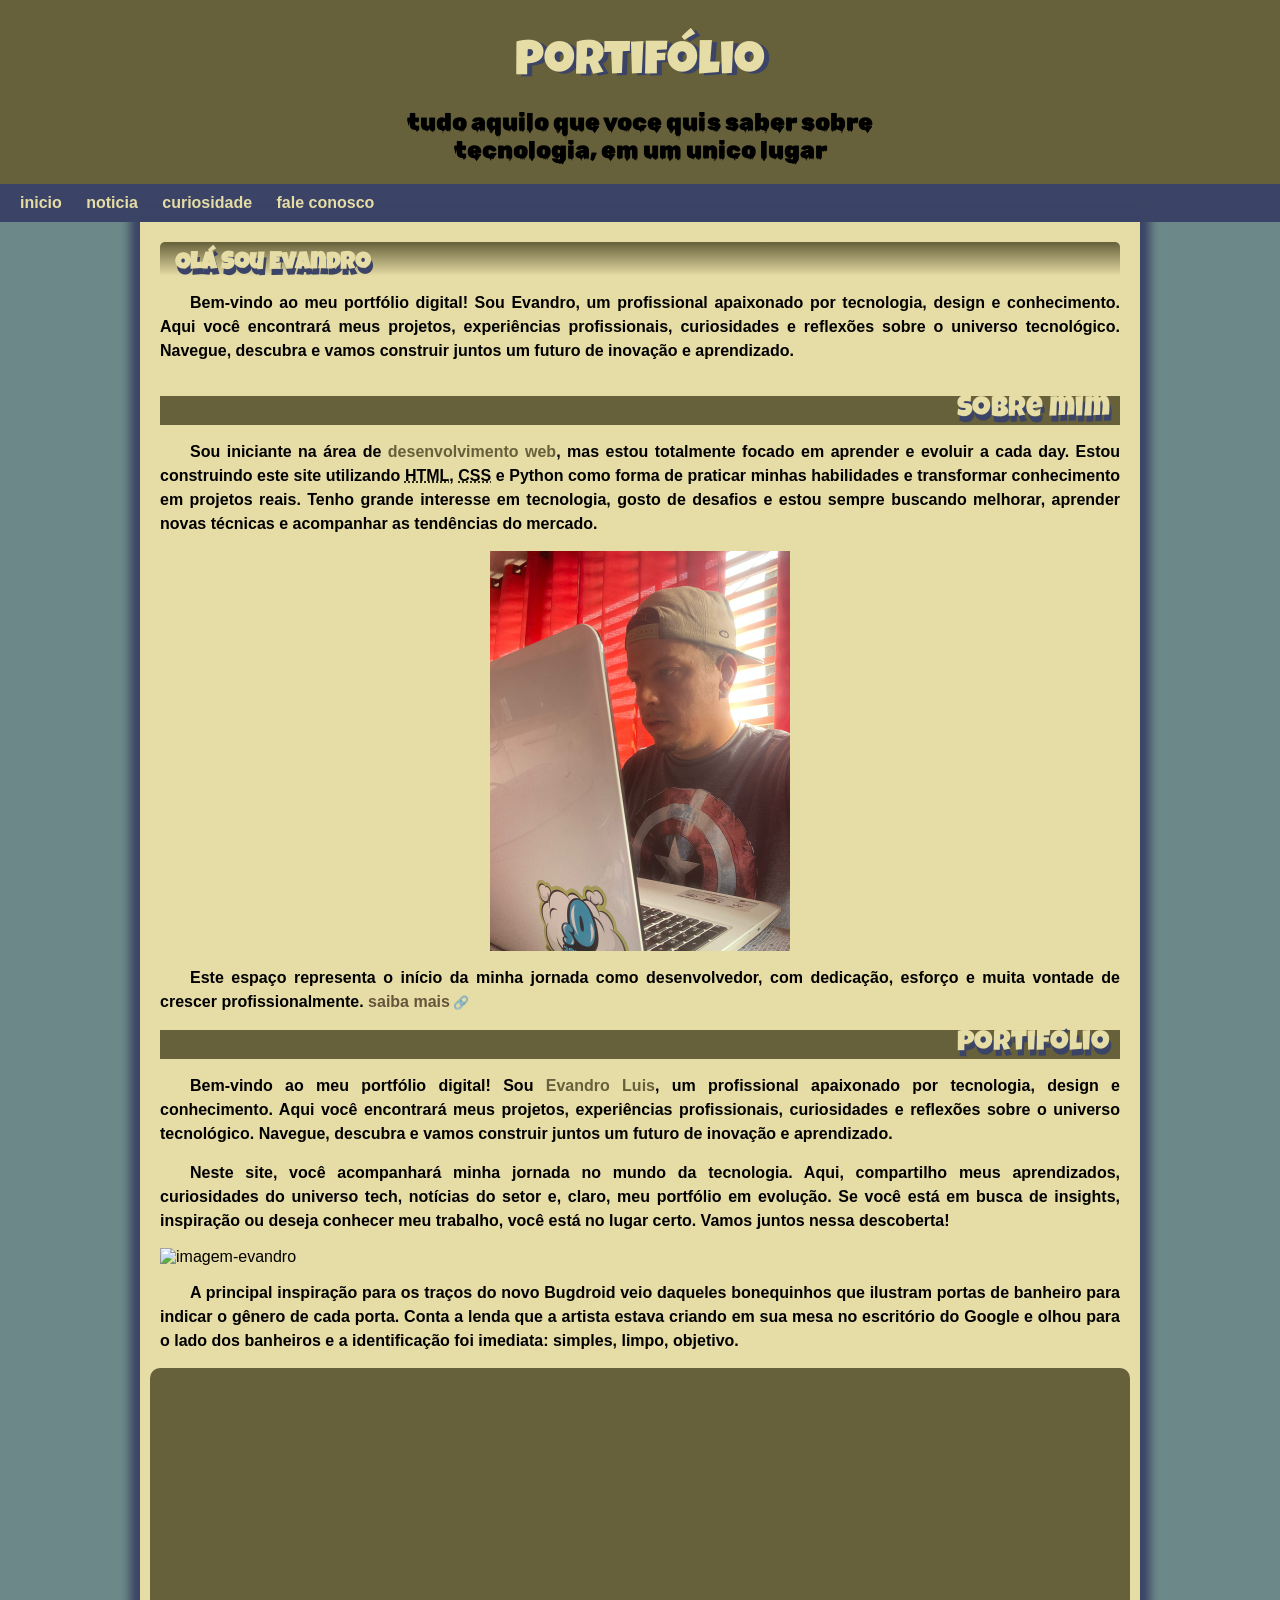
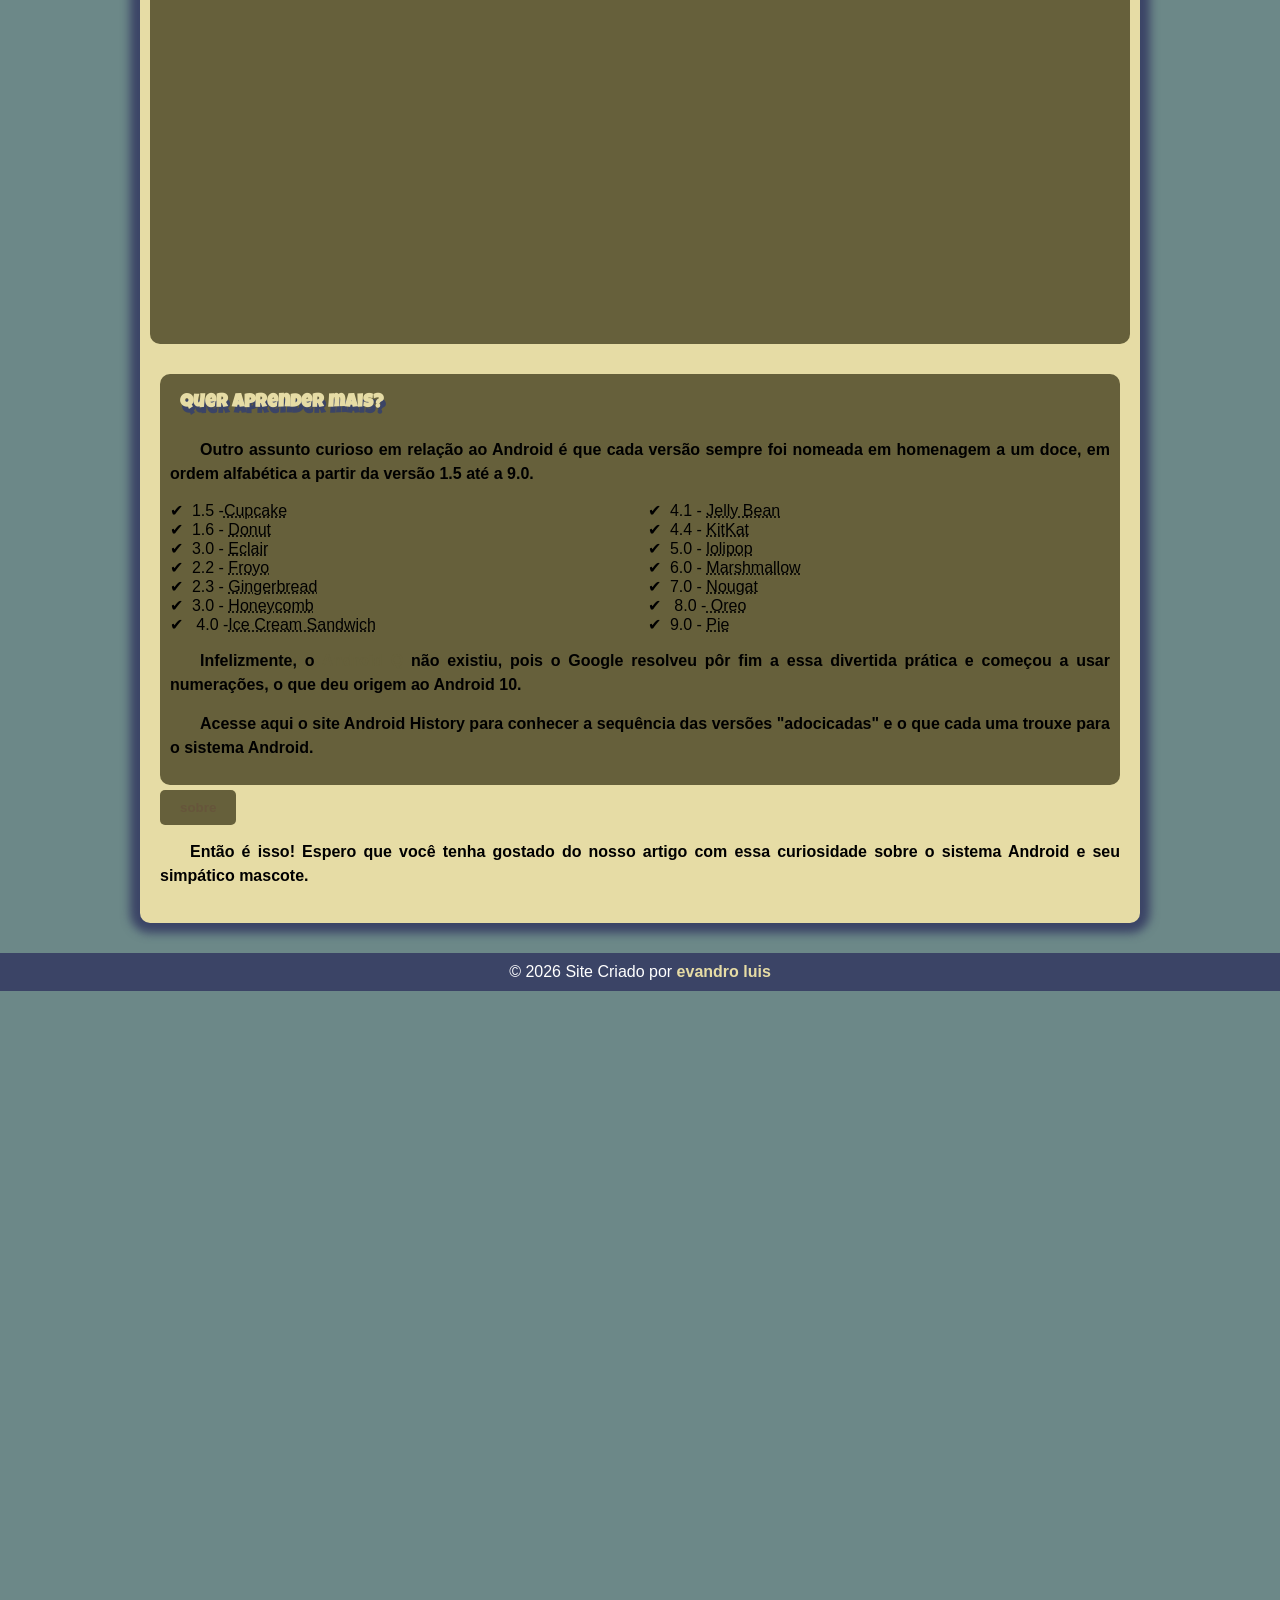
==== commit 58a6aa2a: "Update index.html" ====
--- a/curiosidade/curiosidades.net/index.html
+++ b/curiosidade/curiosidades.net/index.html
@@ -48,7 +48,7 @@
                               gosto de desafios e estou sempre buscando melhorar, aprender novas técnicas e acompanhar as tendências do mercado. 
                              </p>
                       
-                                <img src="/imagem/evandro-01.jpeg" class="pequena" alt="imagem-evandro">
+                                <img src="./imagem/evandro-01.jpeg" class="pequena" alt="imagem-evandro">
                     
                             <p>Este espaço
                               representa o início da minha jornada como desenvolvedor, com dedicação, esforço e muita vontade de crescer profissionalmente. <a href="https://www.instagram.com/pilotozl_25?igsh=djE5Z3M5ZjZwZXA3" target="_blank" class="externo">saiba mais</a>
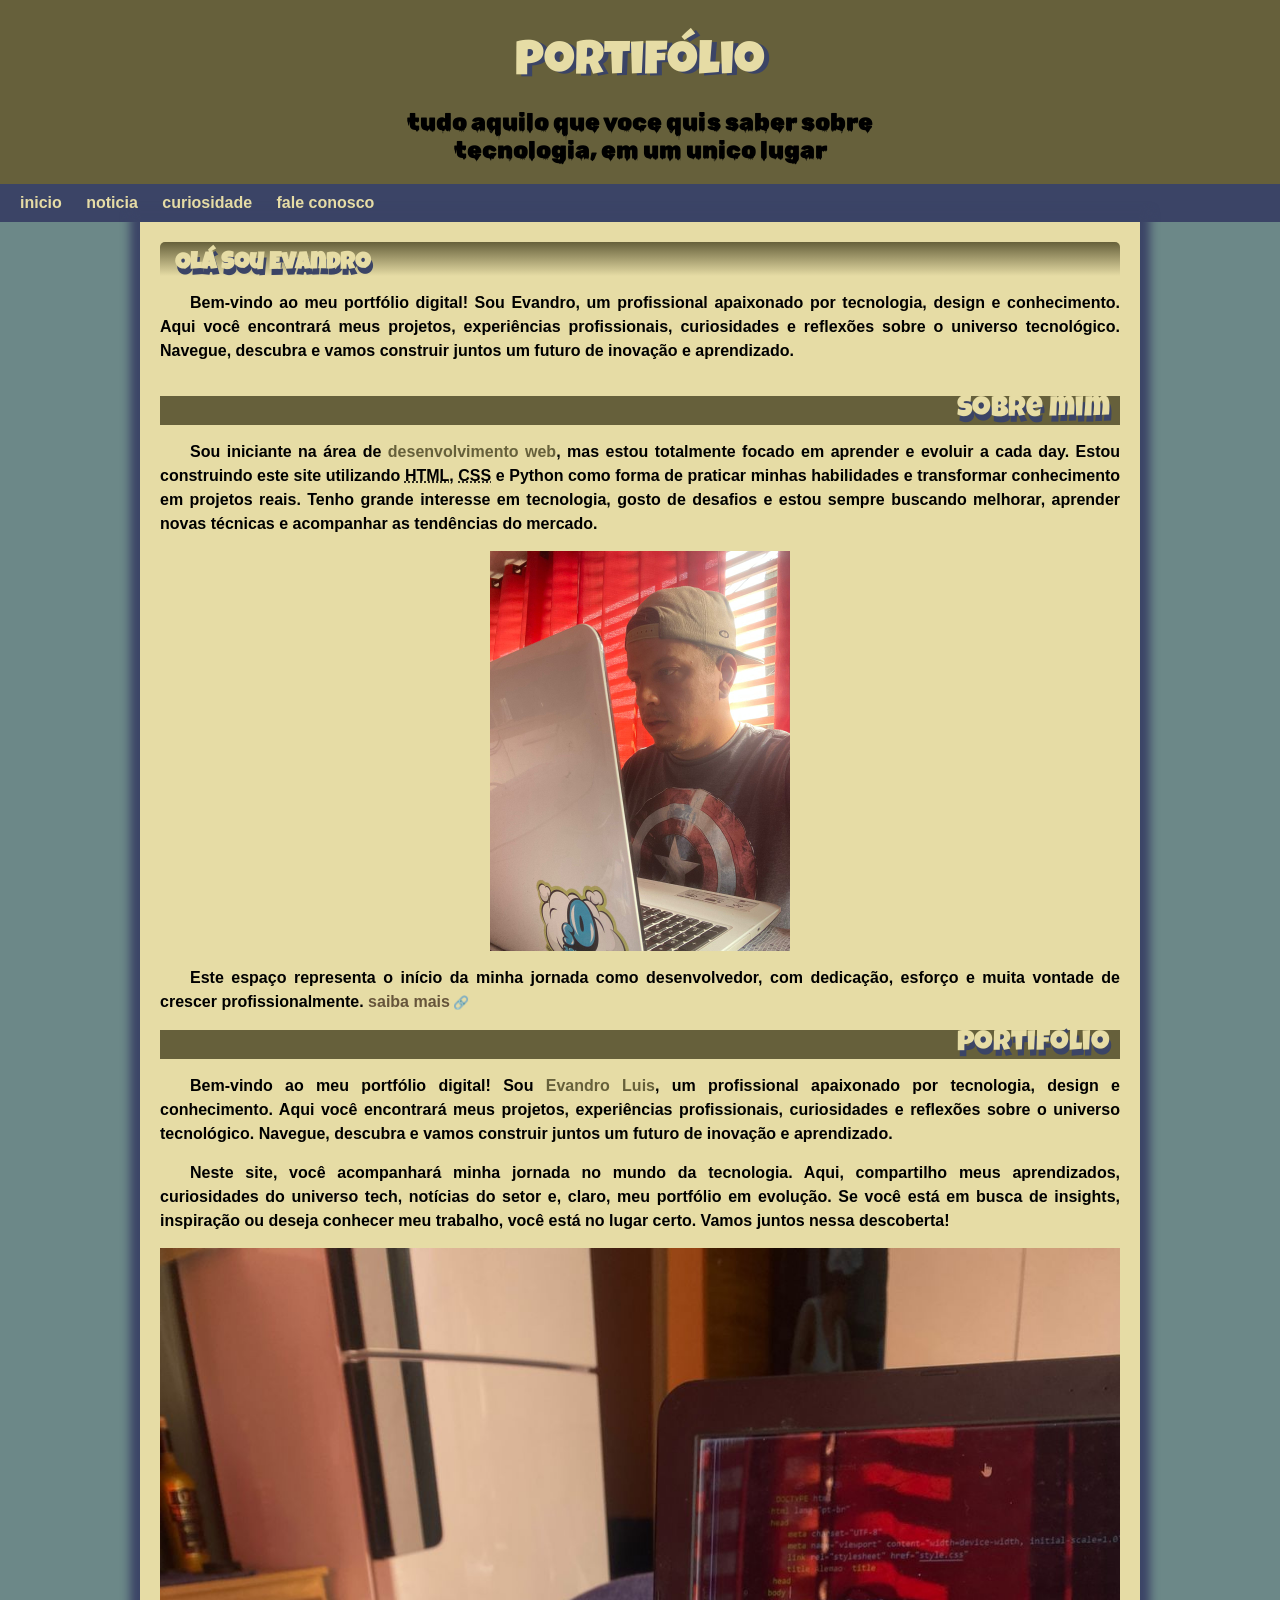
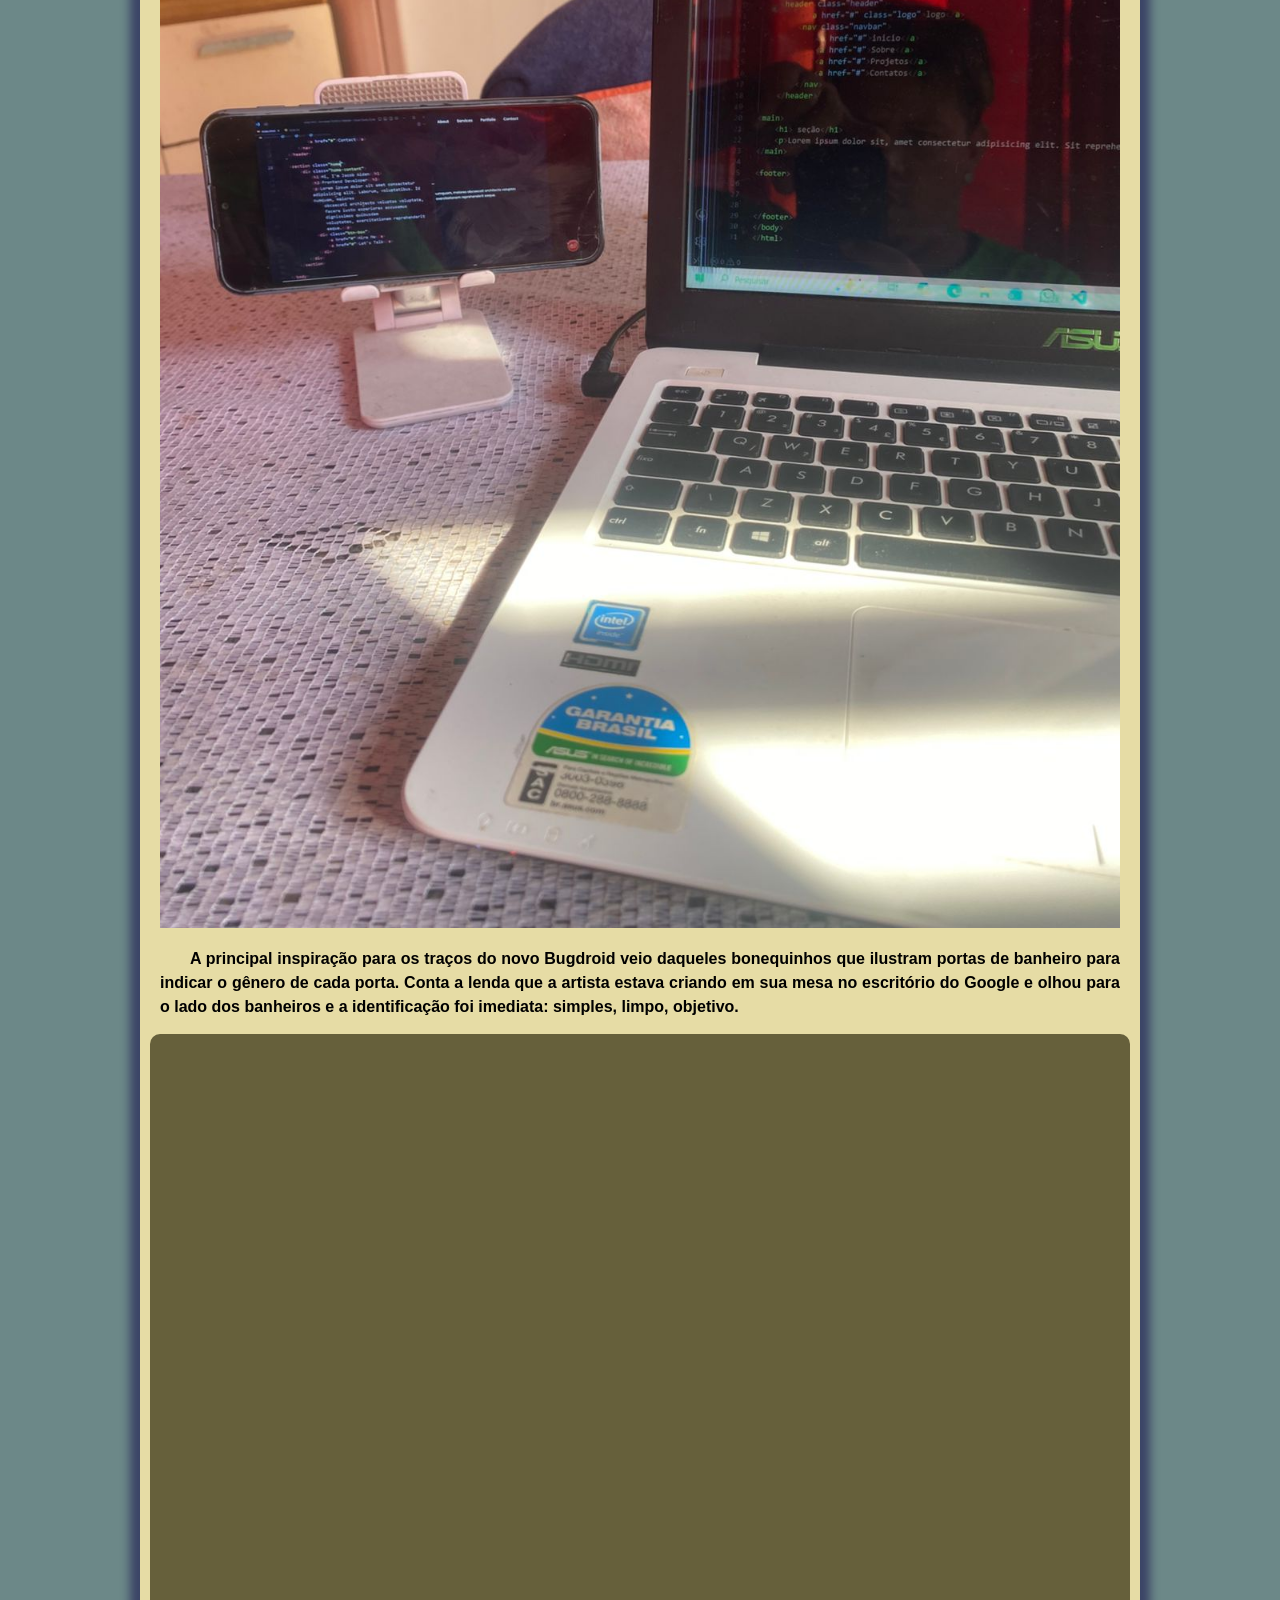
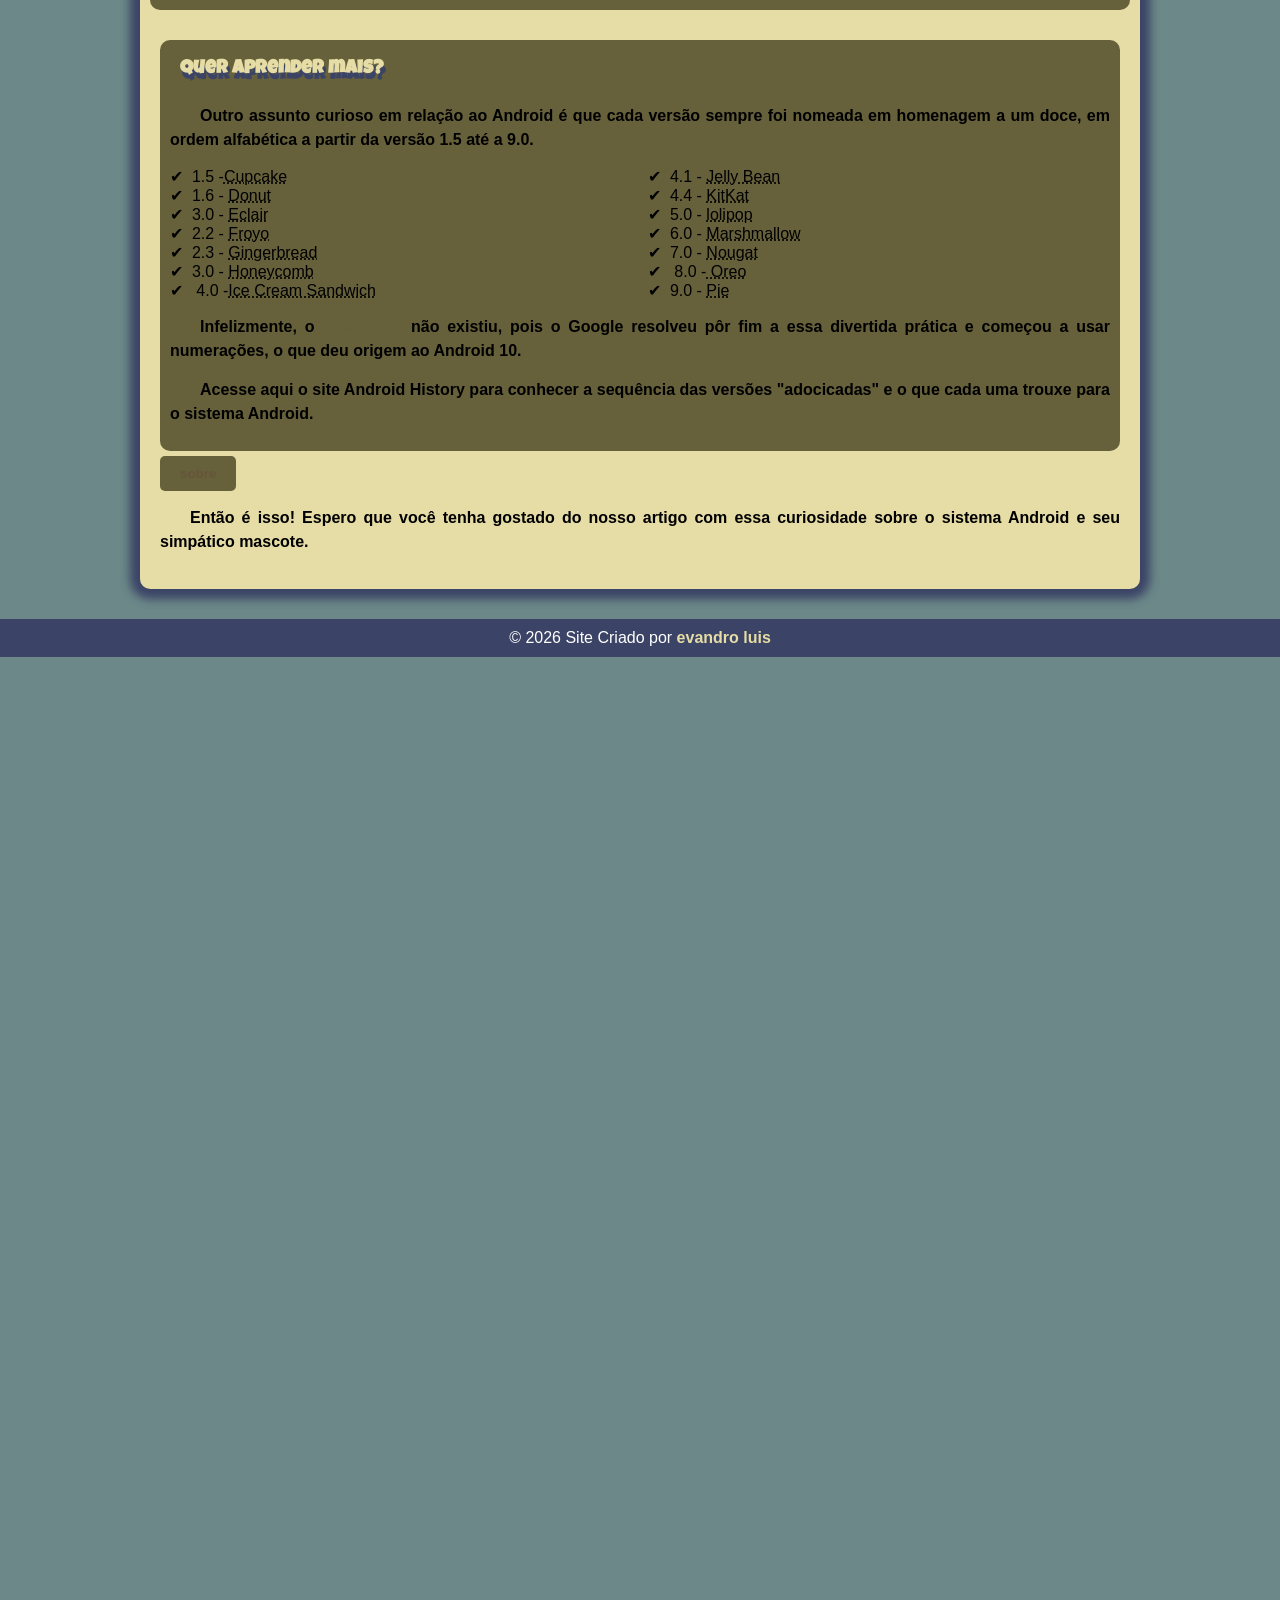
==== commit 1dcc6267: "Fix HTML encoding issues in index.html" ====
--- a/curiosidade/curiosidades.net/index.html
+++ b/curiosidade/curiosidades.net/index.html
@@ -73,7 +73,7 @@
                          
                         </p>
                                           
-                            <img src="/imagem/evandro-05.jpeg" alt="imagem-evandro">              
+                            <img src="./imagem/evandro-05.jpeg" alt="imagem-evandro">              
 
                          <p>A principal inspiração para os traços do novo Bugdroid veio daqueles bonequinhos que
                              ilustram portas de banheiro para indicar o gênero de cada porta.
